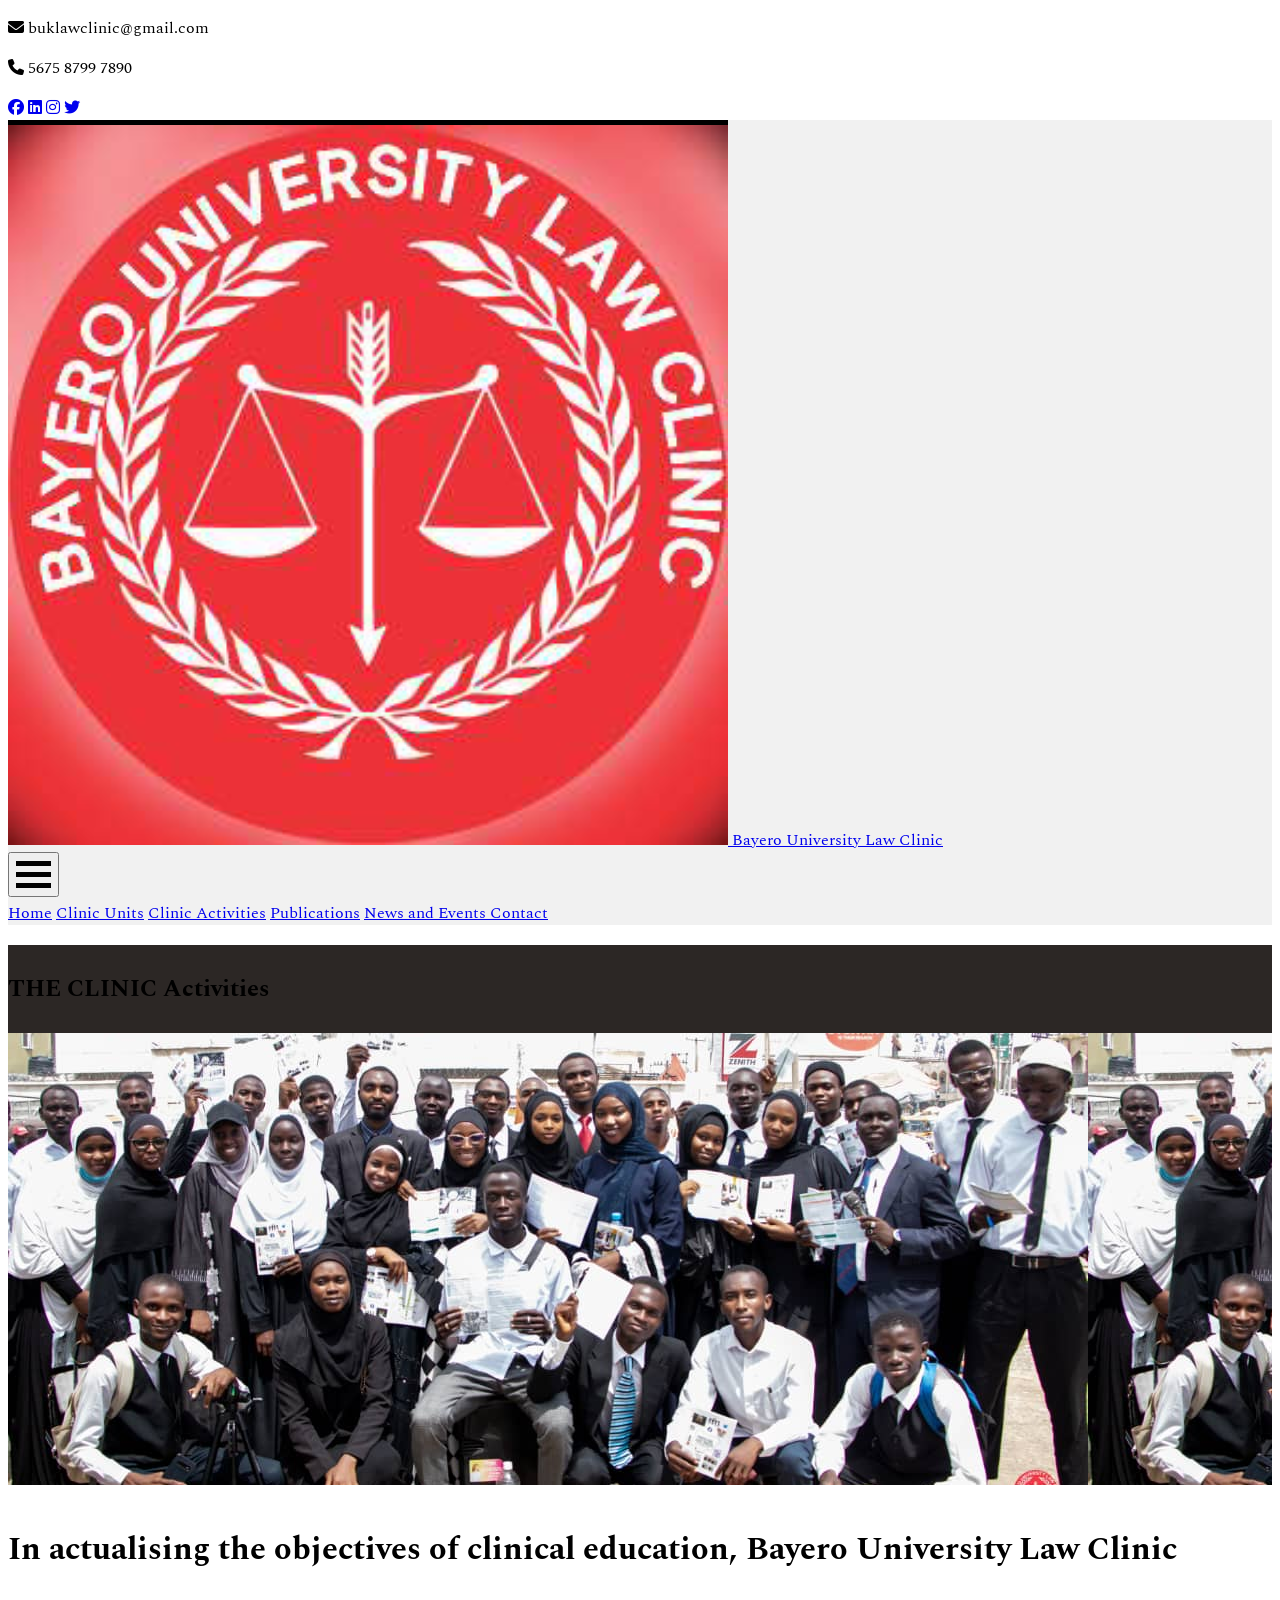
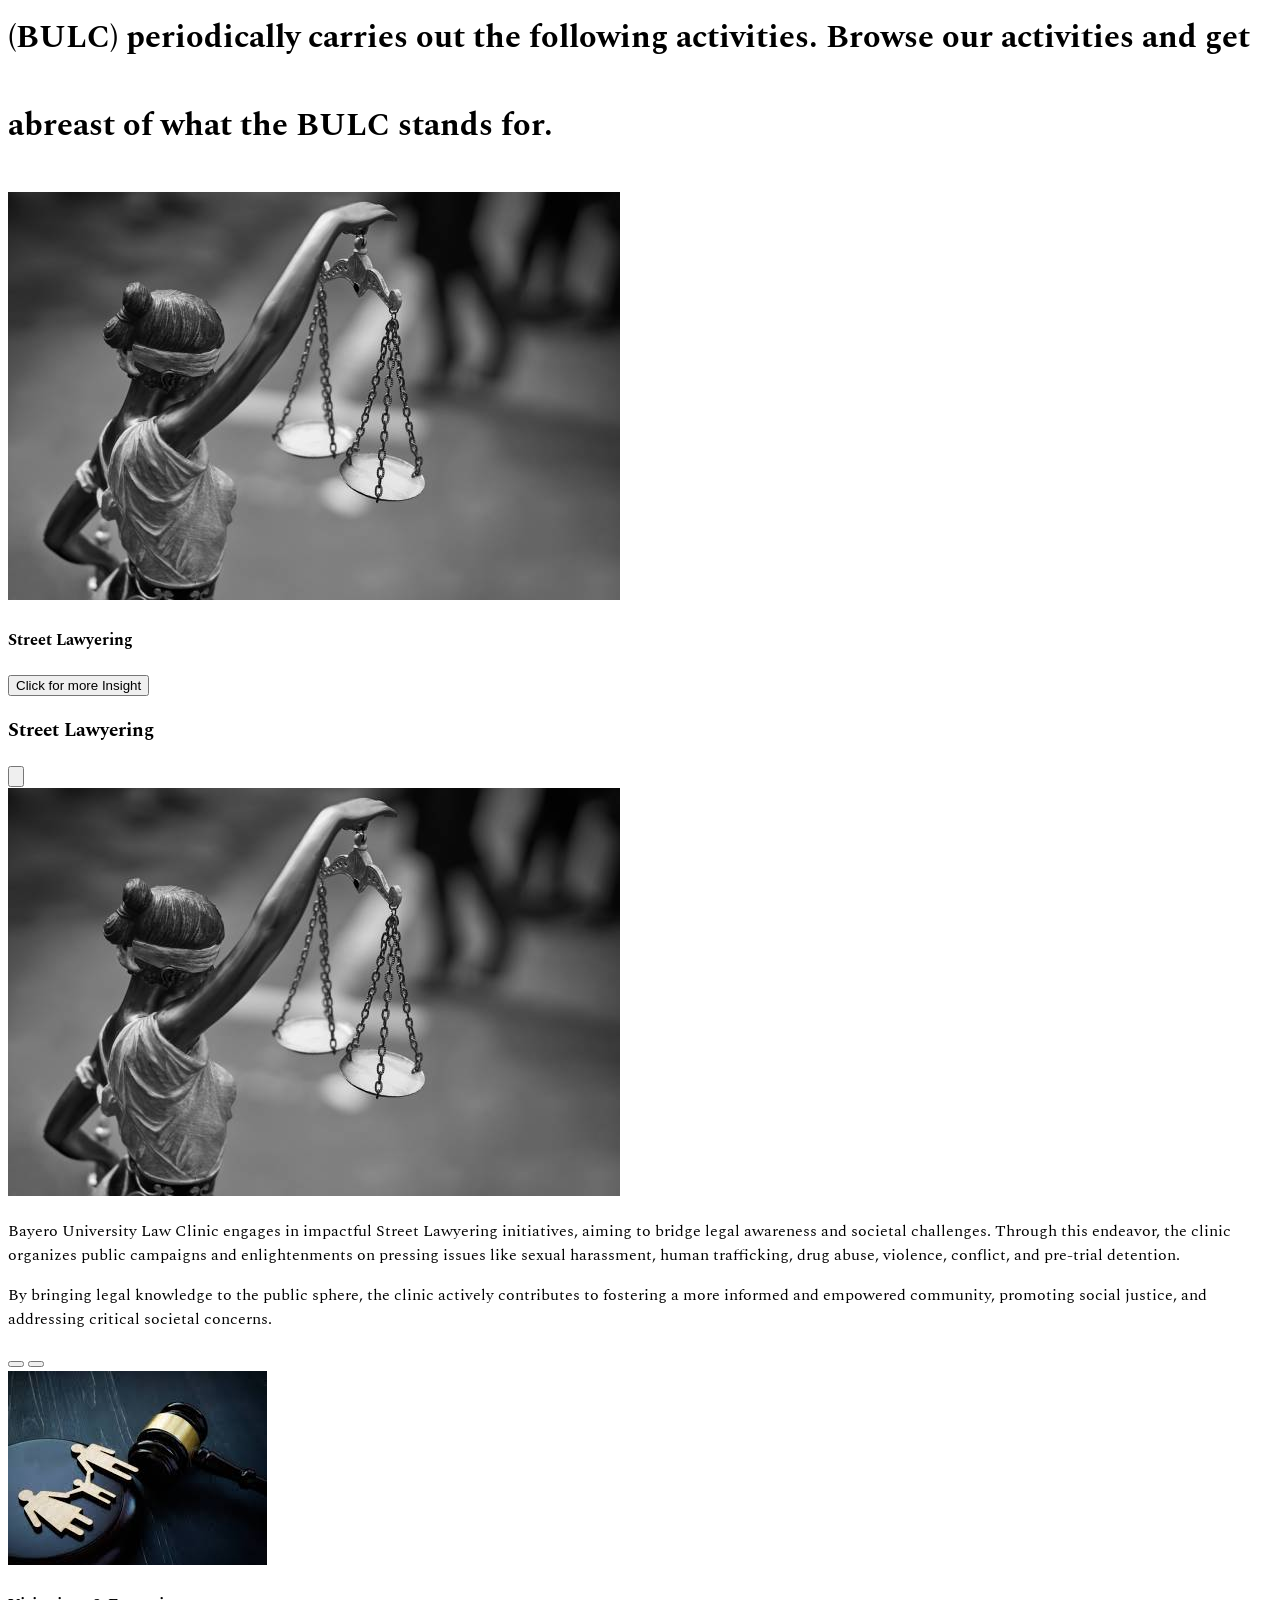
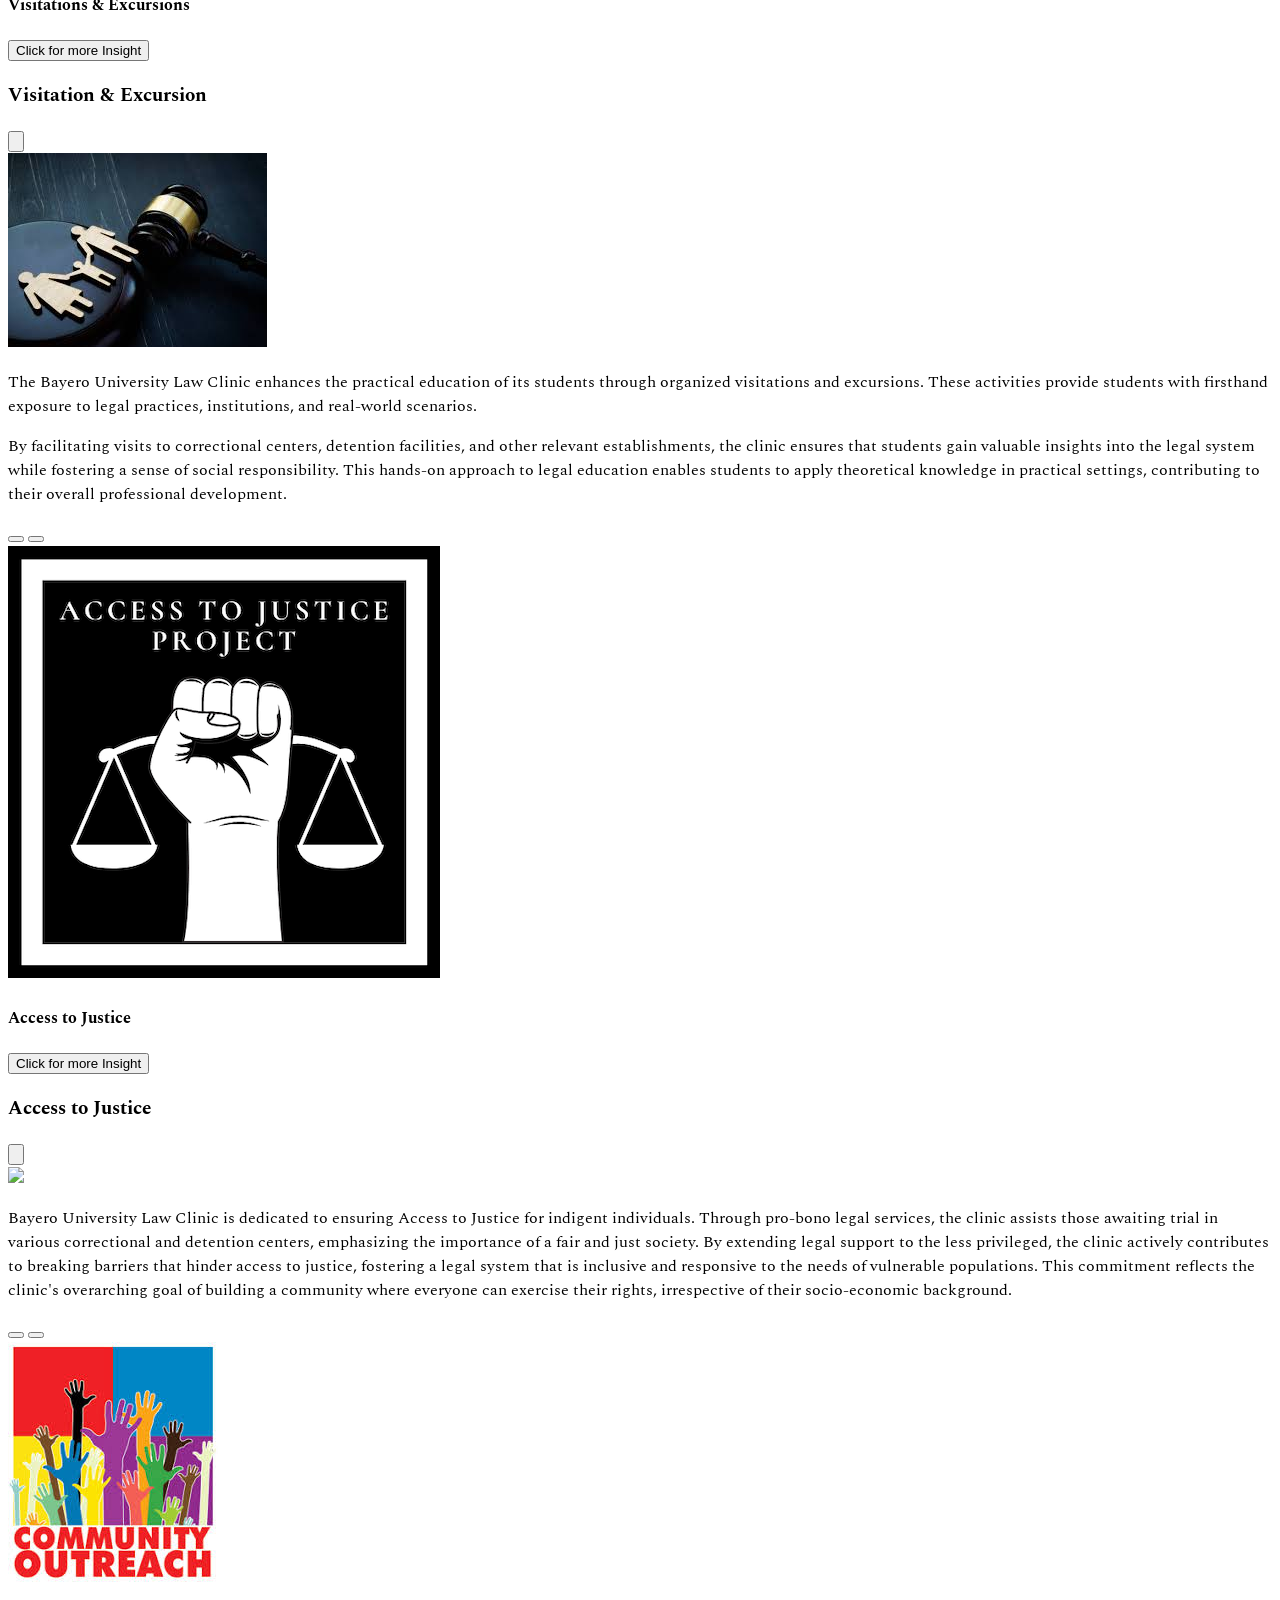
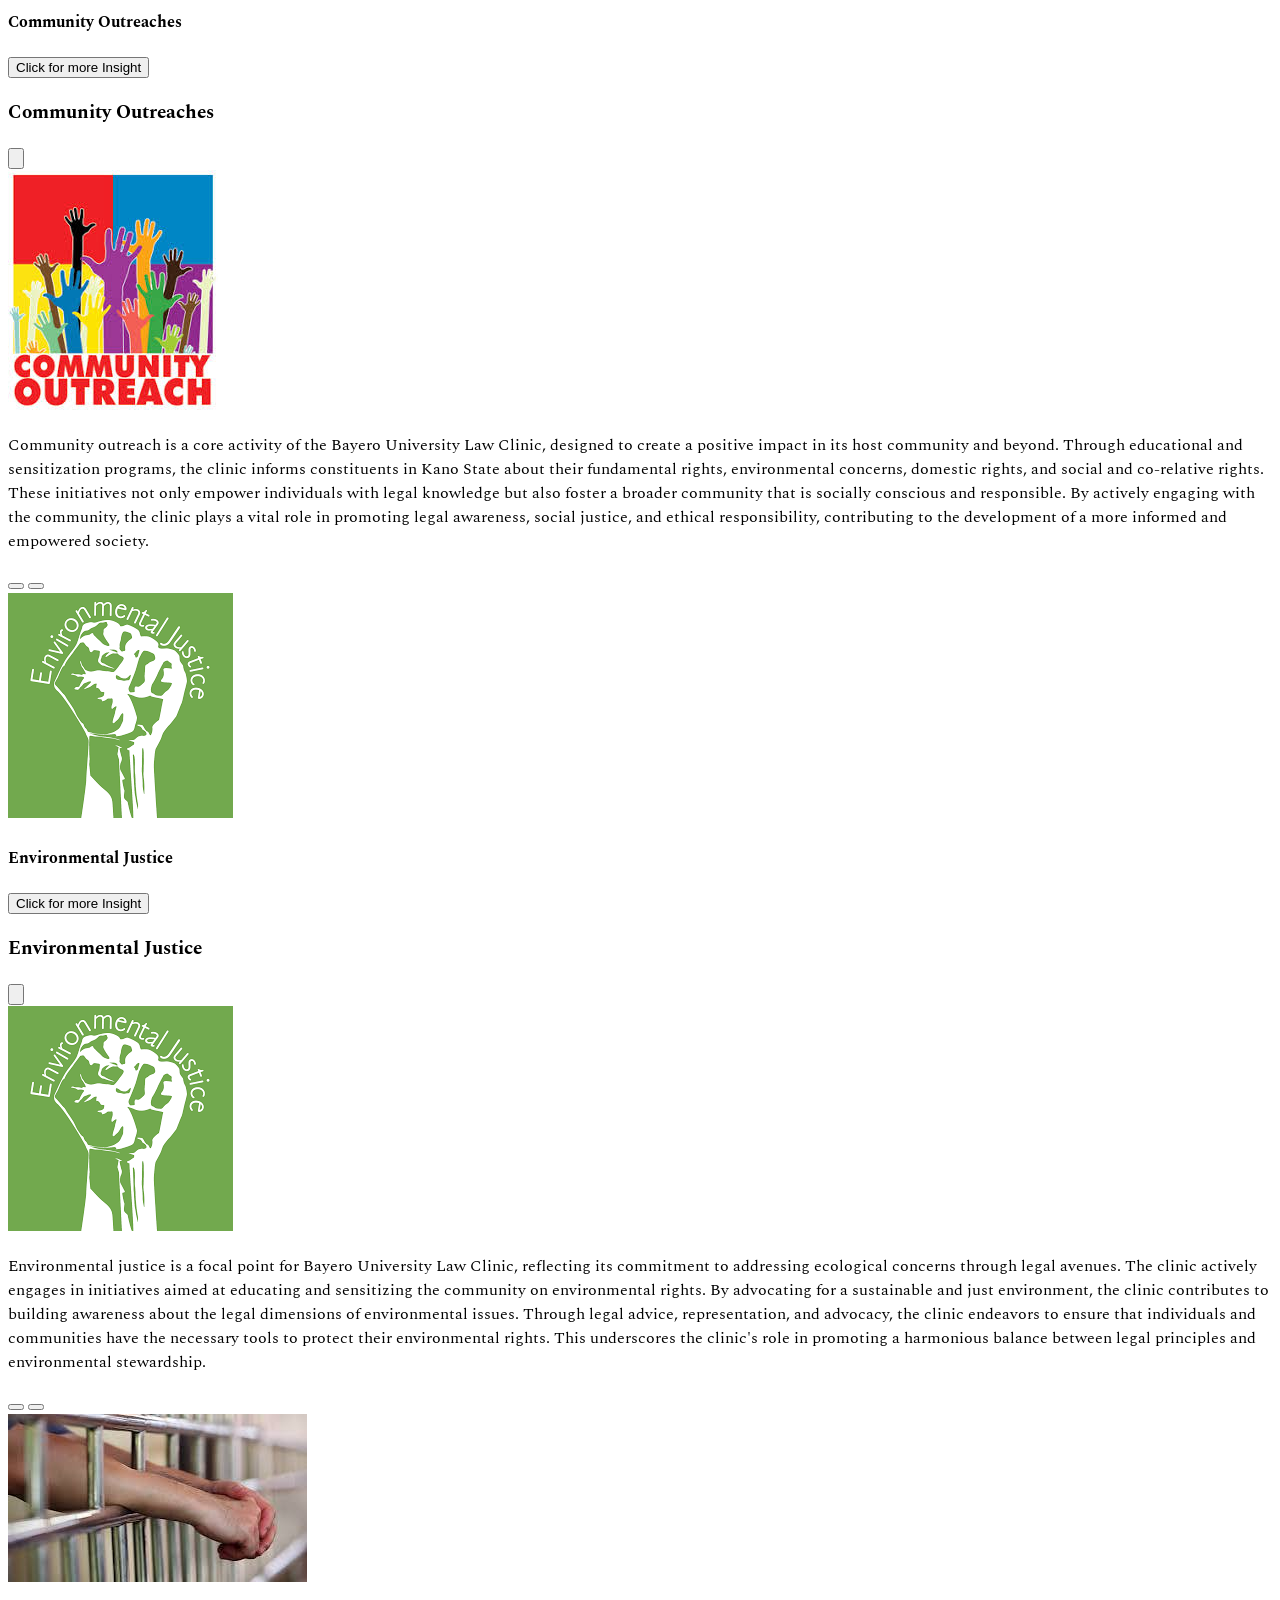
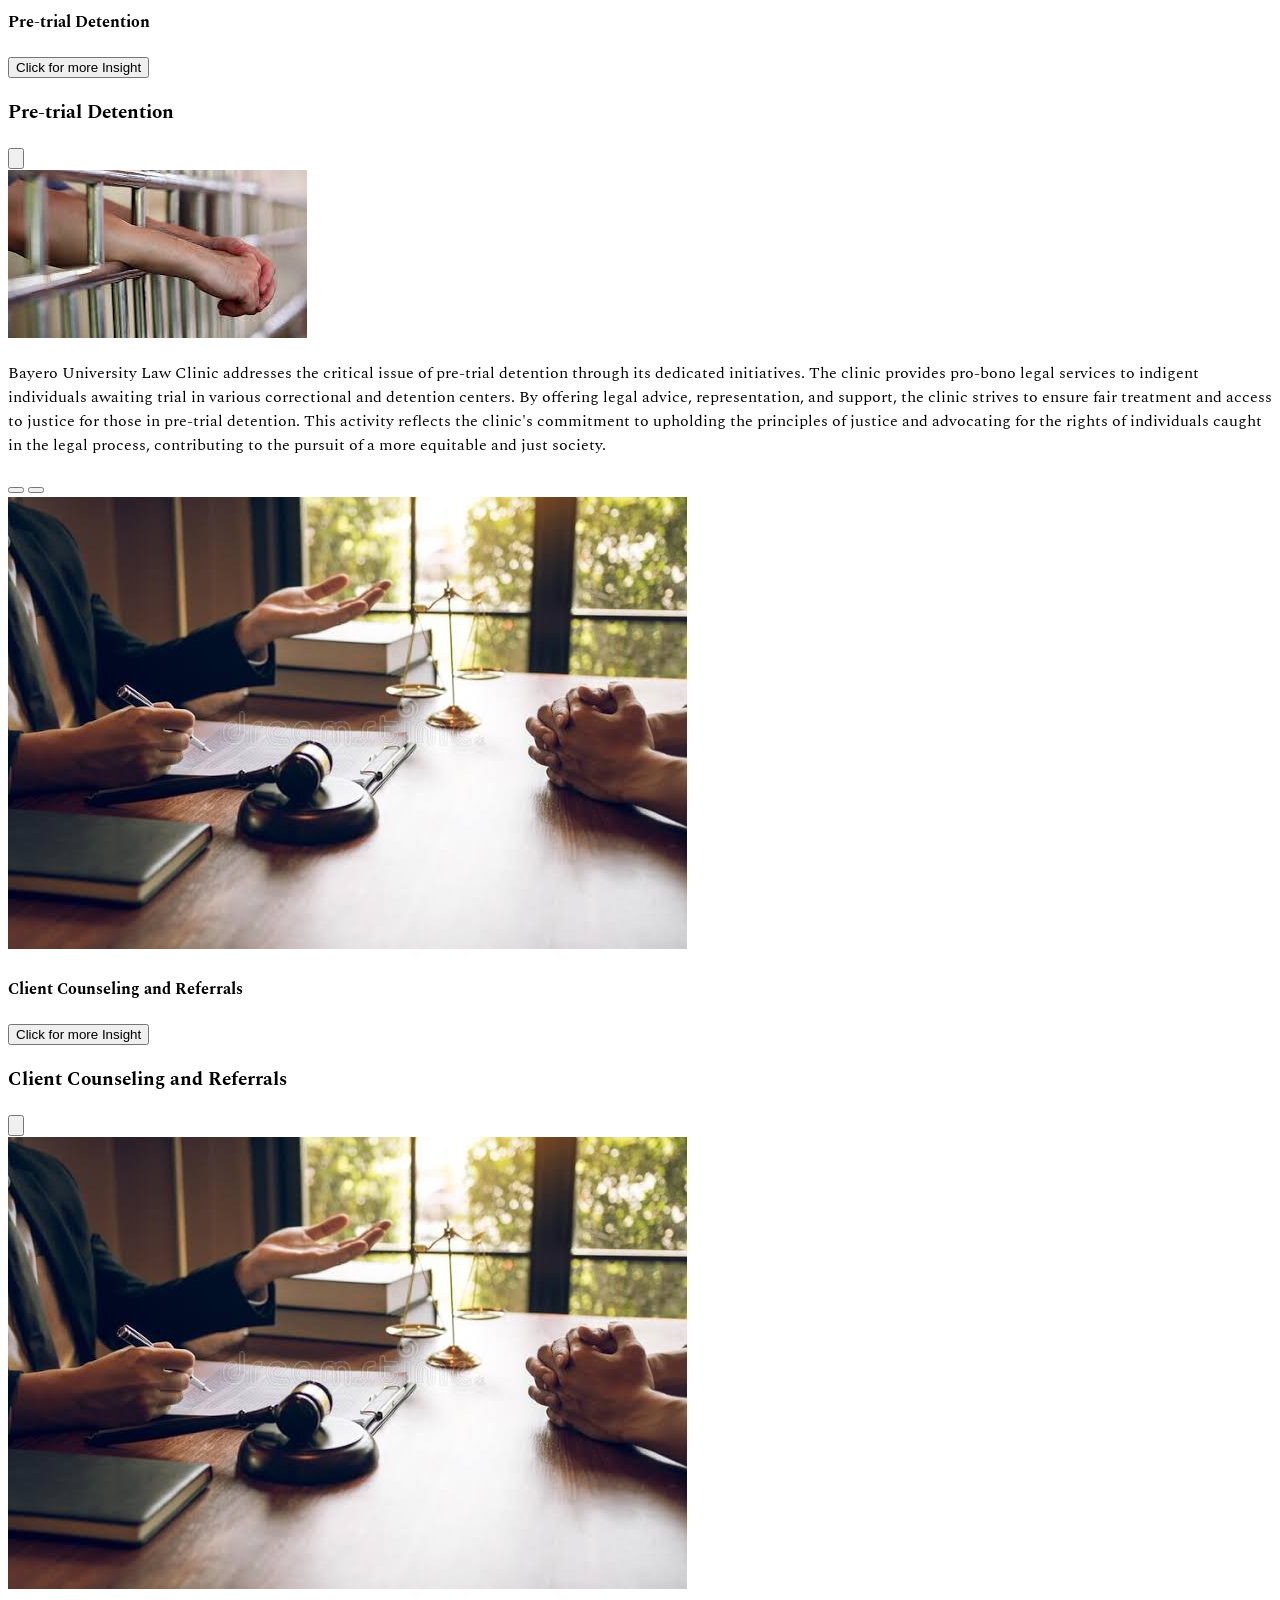
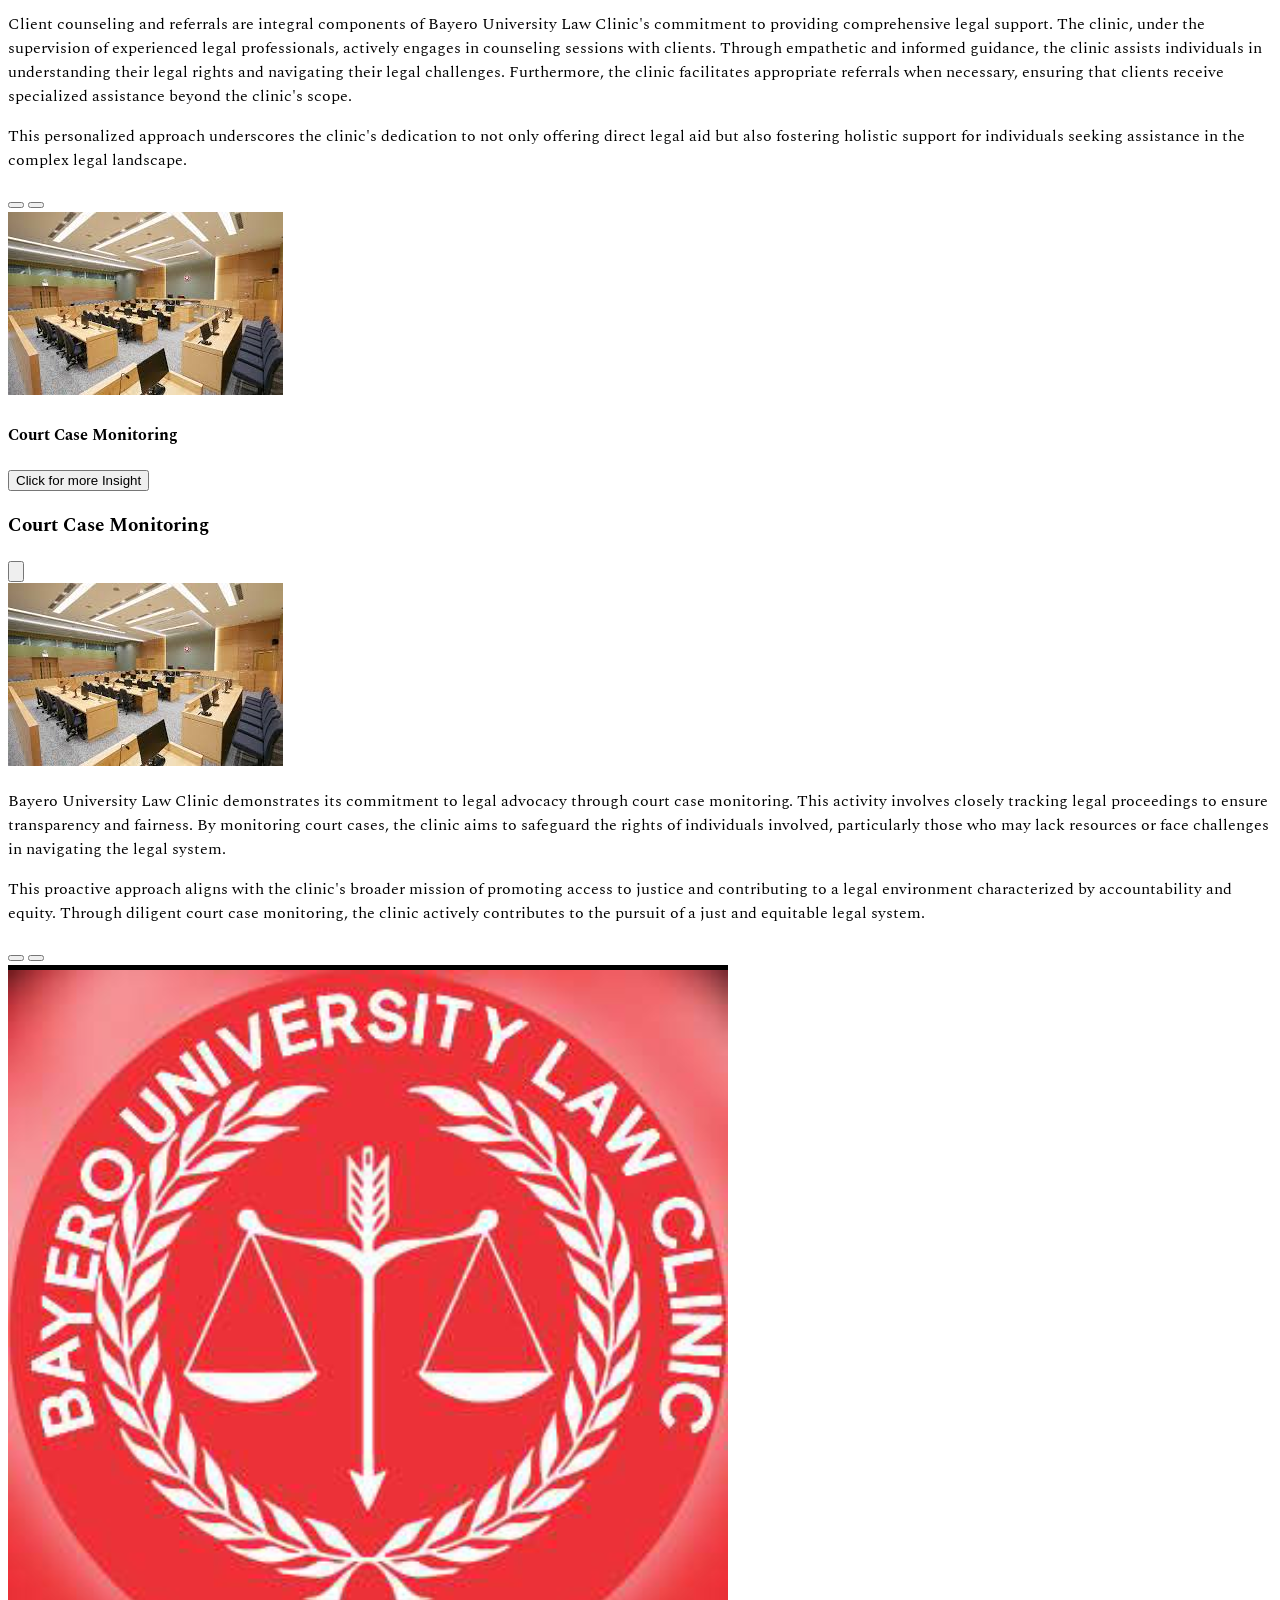
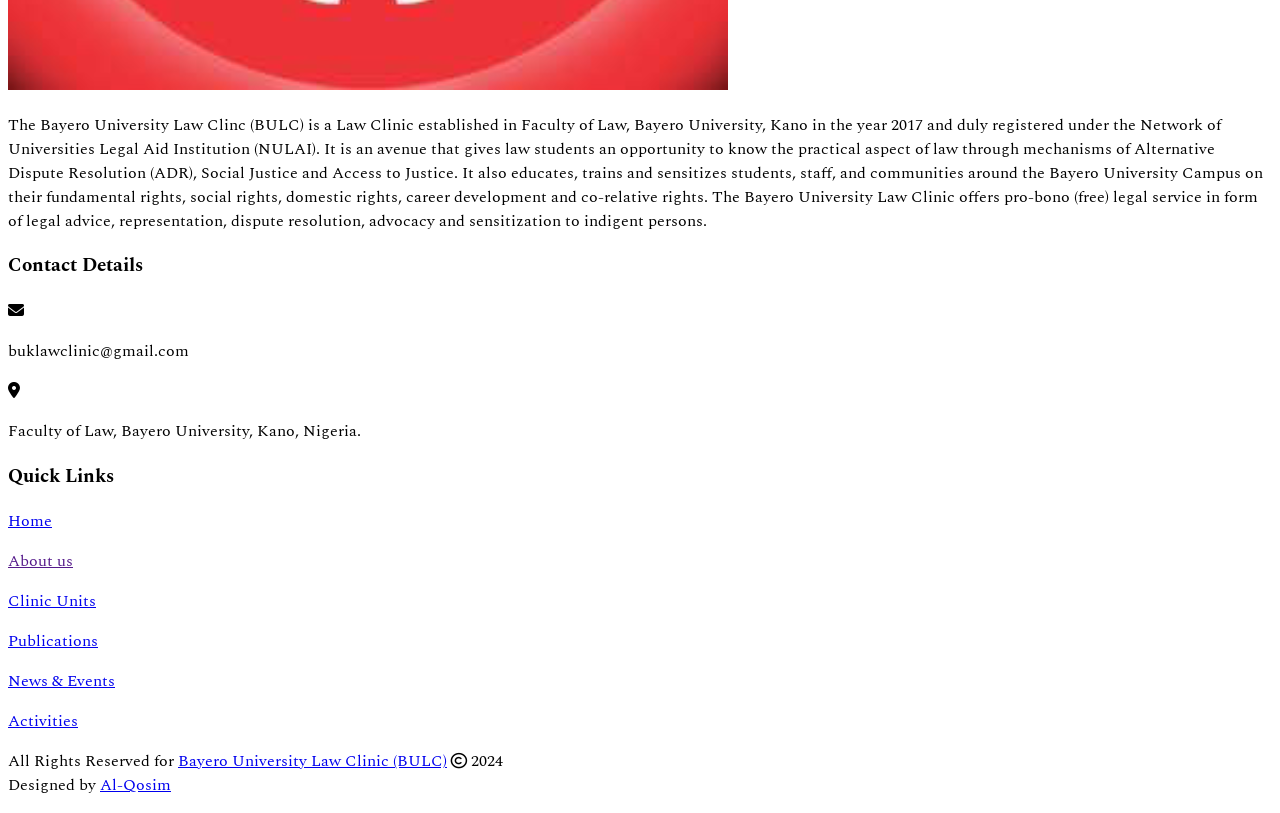
==== activities.html @ 177a7c59 "publications finished" ====
<!DOCTYPE html>
<html lang="eng">
<head>
  <meta charset="UTF-8">
  <meta name="viewport" content="width=device-width, initinitial-scale">
  <meta http-equiv="X-UA-Compatible" content="IE=edge">
  <meta name="description" content="BULC  ">
  <meta name="keywords" content="Bayero University Law Clinic, BULC, Pre-trial, Freedom of Information (FOI), Human Rights, Alternative Disputes Resolution (ADR), Community outreaches, environmental justice campaign, client counselling, court case monitoring, pro bono legal services, ">
  <meta name="author" content=" Bayero University Law Clinic (BULC) ">
  <title>Bayero University Law Clinic</title>
  <!--og properties-->
  <meta property="og:title" content=" Bayero University Law Clinic (BULC)">
  <meta property="og:description" content=" ">
  <meta property="og:image" content="https://bayero-university-law-clinic.com.ng/img/bulc.png">
  <meta property="og:url" content="https://bayero-university-law-clinic/">
  <!-- fontawesome link-->
  <link rel="stylesheet" href="https://cdnjs.cloudflare.com/ajax/libs/font-awesome/6.1.1/css/all.min.css"
    integrity="sha512-KfkfwYDsLkIlwQp6LFnl8zNdLGxu9YAA1QvwINks4PhcElQSvqcyVLLD9aMhXd13uQjoXtEKNosOWaZqXgel0g=="
    crossorigin="anonymous" referrerpolicy="no-referrer" />
  <link rel="stylesheet" href="https://cdnjs.cloudflare.com/ajax/libs/font-awesome/6.1.1/css/fontawesome.min.css"
    integrity="sha512-xX2rYBFJSj86W54Fyv1de80DWBq7zYLn2z0I9bIhQG+rxIF6XVJUpdGnsNHWRa6AvP89vtFupEPDP8eZAtu9qA=="
    crossorigin="anonymous" referrerpolicy="no-referrer" />
  <!-- tailwind link-->
  <link href="https://cdnjs.cloudflare.com/ajax/libs/flowbite/1.7.0/flowbite.min.css" rel="stylesheet" />
  <link href="https://cdn.jsdelivr.net/npm/tailwindcss@2.1.2/dist/tailwind.min.css" rel="stylesheet">
  <link href="/dist/output.css" rel="stylesheet">
  <!-- libraries -->
  <link rel="stylesheet" href="https://cdnjs.cloudflare.com/ajax/libs/animate.css/4.1.1/animate.min.css" />
  <script src="https://unpkg.com/typed.js@2.0.16/dist/typed.umd.js"></script>
  <!-- AOS link-->
  <link href="https://unpkg.com/aos@2.3.1/dist/aos.css" rel="stylesheet">
  <script src="https://unpkg.com/aos@2.3.1/dist/aos.js"></script>
  <!-- css link-->
  <link rel="stylesheet" href="css/main.css">
  <!--Web fonts-->
  <link rel="preconnect" href="https://fonts.googleapis.com">
<link rel="preconnect" href="https://fonts.gstatic.com" crossorigin>
<link href="https://fonts.googleapis.com/css2?family=Spectral&display=swap" rel="stylesheet">
  <style>
    /* Background image for homepage: mobile and desktop*/
    @media (max-width:699px) {
      .header-lg {
        background-image: url('img/units.jpg');
        height: 60vh;
      }
    }
    @media (min-width:700px) {
      .header-lg {
        background-image: url('img/units.jpg');
        height: 60vh;
      } 
    }
    
    /* carousel*/
    .carousel {
      scroll-snap-type: x mandatory;
      scroll-behavior: smooth;
      -ms-overflow-style: none;
      scrollbar-width: none;
      display: flex;
      overflow-x: scroll;
    }

    .carousel-item {
      box-sizing: content-box;
      scroll-snap-align: start;
      flex: none;
      display: flex;
    }
  </style>
</head>
<!-- body starts here--> 
<body> 
 <div class="bg-red-700 text-white py-4 md:py-8 px-2.5 md:px-6">
    <div class="flex justify-center items-center text-base md:text-4xl">
      <p class="text-white pr-2 lowercase "> <i class="fas fa-envelope"></i> buklawclinic@gmail.com </p>
      <p class="text-white pl-2"> <i class="fas fa-phone"> </i> 5675 8799 7890</p>
    </div>
<!-- social handles--> 
    <div class="mt-1.5 md:mt-4 flex text-xl  md:text-5xl justify-center">
      <a href="https://www.facebook.com/profile.php?id=100091651832812" class="text-white mr-4 hover:text-blue-600" target="_blank" rel="noopener" title="Facebook"> <i class="fab fa-facebook "></i></a>
      <a href="https://www.linkedin.com/company/buk-law-clinic/" class="text-white hover:text-green-500 mr-4" target="_blank" rel="noopener" title="WhatsApp">
        <i class="fab fa-linkedin"></i></a>
        <a href="https://www.instagram.com/invites/contact/?i=kics49gn110x&utm_content=jc8uigs" class="text-white mr-4 hover:text-pink-600" target="_blank" rel="noopener" title="Instagram"> <i class="fab fa-instagram "></i></a>
        <a href="https://twitter.com/buklawclinic?t=v8dXnNv5jpmnAIRvFw13VQ&s=09" class="text-white mr-4 hover:text-pink-600" target="_blank" rel="noopener" title="Twitter"> <i class="fab fa-twitter "></i></a>
     </div>
    </div>
    </div>
 <main class="navbar  ">
  <header class="header bg-white py-2.5 md:py-5">
    <!-- Navigation menu -->
<nav class=" ">
      <div class="mx-auto px-2">
        <div class="flex justify-between">
          <div class=" ">
            <a href="index.html" class=" flex">
               <img src="img/bulc.png" alt="logo" class="logo w-14 md:w-52 rounded-full block"> 
              <span class="text-black text-sm md:text-4xl  garamond mx-1 py-4 md:py-20 font-bold block" >Bayero University Law Clinic </span>
            </a>
          </div>
          <!-- desktop menu bar-->
         
          <div class="pt-2 md:py-20 md:pr-4">
            <button type="button"
              class="cursor-pointer text-gray-500 hover:text-white focus:outline-none focus:text-white "
              aria-label="toggle menu" onclick="toggleMenu()">
              <div class="container " onclick="myFunction(this)">
                <div class="bar1"></div>
                <div class="bar2"></div>
                <div class="bar3"></div>
              </div>
            </button>
          </div>
        </div>
      </div>
      <!-- mobile menu bar -->
      <div class="hidden  bg-white md:text-4xl md:px-5" id="mobile-menu">
        <a href="index.html" class="block py-2 md:py-5 px-4  font-semibold hover:text-white hover:bg-gray-900">Home</a>
        <a href="clinic-units.html" class="block md:py-5 py-2 px-4 font-semibold hover:text-white   hover:bg-gray-900"> Clinic Units</a>
        <a href="activities.html" class="block md:py-5  py-2 px-4  font-semibold hover:text-white  hover:bg-gray-900"> Clinic Activities</a>
        <a href="publications.html" class="block md:py-5 py-2 px-4 font-semibold hover:text-white hover:bg-gray-900">Publications</a>
        <a href="news.html" class="block md:py-5 py-2 px-4 font-semibold hover:text-white hover:bg-gray-900">News and Events </a>
        <a href="#contact" class="block py-2 md:py-5 px-4 font-semibold hover:text-white hover:bg-gray-900">Contact</a>
      </div>
    </nav>
  </header>
  </main>
  <!-- profile imagae-->
  
  <main> 
  <section class="header-lg relative  bg-cover bg-center w-full h-75  ">
<div class="header-bg opacity-80 h-full bg-cover py-36 md:pt-96 px-2.5 h-75">
    <div class="text-white  text-center">
      <h1 class="text-3xl md:px-16 md:text-7xl uppercase line-height font-semibold leading-9 tracking-widest line-height" > THE CLINIC Activities <dh1>
     
      
    </div>

    <!--<div class=" w-90">
      <img src="img/rosul.png"  class="h-48 max-w-75"/>
    </div>-->
    </div>
  </section>
  </main>
  
  <!--about Al-qosim Islamic Publications-->
    <!-- amRecent Publications--> 
    <main class="py-12 bg-white px-4">
      <h1 class="text-base md:text-3xl md:px-16 md:text-base text-gray-800 font-semibold line-height md:leading-9 text-center mb-8" > In actualising the objectives of clinical education, Bayero University Law Clinic (BULC) periodically carries out the following activities. Browse our activities and get abreast of what the BULC stands for.  </h1>
    <!--  <p class="text-center text-sm md:text-4xl my-5 md:my-10"> As part of the efforts of the Law Clinic we provide insightful contents for the digest of the public.</p>-->
      <article class="grid grid-cols-1 md:grid-cols-2 gap-4 py-5 md:grid-span-2">
   <!--street lawyering-->
        <div data-aos="fade-up" class="mt-10 bg-gray-100 mx-5 ">
          <div class="flex justify-center">
            <img src="img/lawyering.jpg" class="w-full h-48 md:w-92 md:h-92 "/>
          </div>
          <div class="py-5">
            <h4 class="text-center font-semibold"> Street Lawyering </h4>
          </div>
          <!-- Modal toggle -->
          <button data-modal-target="default-modal" data-modal-toggle="default-modal" class=" w-full text-white bg-red-700  focus:ring-4 focus:outline-none focus:ring-red-300 font-semibold text-sm px-5 py-2.5 text-center  hover:bg-red-900 " type="button"> Click for more Insight</button>
         </div>
         <!-- Main modal -->
         <div id="default-modal" tabindex="-1" aria-hidden="true" class="hidden overflow-y-auto overflow-x-hidden fixed  top-16 md:top-96  left-0 z-50 justify-center items-center w-full md:inset-5 h-[calc(100%-1rem)] h-70">
           <div class="relative p-4 w-full max-w-2xl h-full">
        <!-- Modal content -->
        <div class="relative bg-white rounded-lg shadow dark:bg-gray-700">
            <!-- Modal header -->
            <div class="flex items-center justify-between p-4 md:p-5 border-b rounded-t dark:border-gray-600">
                <h3 class="text-xl md:text-4xl font-semibold uppercase text-center text-gray-900 ">
                 Street Lawyering
                </h3>
                <button type="button" class="text-gray-900 bg-transparent  hover:text-gray-900 rounded-lg text-sm w-8 h-8 ms-auto inline-flex justify-center items-center dark:hover:bg-gray-600 dark:hover:text-white" data-modal-hide="default-modal">
                    <svg class="w-3 md:w-6 md:h-6 h-3" aria-hidden="true" xmlns="http://www.w3.org/2000/svg" fill="none" viewBox="0 0 14 14">
                        <path stroke="currentColor" stroke-linecap="round" stroke-linejoin="round" stroke-width="2" d="m1 1 6 6m0 0 6 6M7 7l6-6M7 7l-6 6"/>
                    </svg>
                    <span class="sr-only">Close modal</span>
                </button>
            </div>
            <!-- Modal body -->
            <div class="">
              <img src="img/lawyering.jpg" class="w-full h-auto">
            </div>
            <div class="p-7 md:p-5 space-y-4 text-sm md:text-3xl text-justify tracking-tighter">
                <p class="leading-relaxed text-gray-900 dark:text-gray-400">
                    Bayero University Law Clinic engages in impactful Street Lawyering initiatives, aiming to bridge legal awareness and societal challenges. Through this endeavor, the clinic organizes public campaigns and enlightenments on pressing issues like sexual harassment, human trafficking, drug abuse, violence, conflict, and pre-trial detention. 
                </p>
                <p class="text-justify leading-relaxed text-gray-900 dark:text-gray-400 ">
                    By bringing legal knowledge to the public sphere, the clinic actively contributes to fostering a more informed and empowered community, promoting social justice, and addressing critical societal concerns.
                </p>
            </div>
            <!-- Modal footer -->
            <div class="flex items-center p-4 md:p-5 border-t border-gray-200 rounded-b dark:border-gray-600">
                <button data-modal-hide="default-modal" type="button" class="text-white bg-blue-700 "></button>
                <button data-modal-hide="default-modal" type="button" class="ms-3 text-white bg-white "> </button>
            </div>
        </div>
    </div>
</div>
   <!--visitation-->
        <div data-aos="fade-up" class="mt-10 bg-gray-100 mx-5 ">
          <div class="flex justify-center">
            <img src="img/visitation.jpeg" class="w-full h-48 md:w-92 md:h-92 "/>
          </div>
          <div class="py-5">
            <h4 class="text-center font-semibold"> Visitations & Excursions</h4>
          </div>
          <!-- Modal toggle -->
          <button data-modal-target="default-modal" data-modal-toggle="second-modal" class=" w-full text-white bg-red-700  focus:ring-4 focus:outline-none focus:ring-red-300 font-semibold text-sm px-5 py-2.5 text-center  hover:bg-red-900 " type="button"> Click for more Insight</button>
         </div>
         <!-- Main modal -->
         <div id="second-modal" tabindex="-1" aria-hidden="true" class="hidden overflow-y-auto overflow-x-hidden fixed top-16 md:top-96 left-0 z-50 justify-center items-center w-full md:inset-5 h-[calc(100%-1rem)] h-70">
           <div class="relative p-4 w-full max-w-2xl h-full">
        <!-- Modal content -->
        <div class="relative bg-white rounded-lg shadow dark:bg-gray-700">
            <!-- Modal header -->
            <div class="flex items-center justify-between p-4 md:p-5 border-b rounded-t dark:border-gray-600">
                <h3 class="text-lg md:text-4xl font-semibold uppercase text-center text-gray-900 dark:text-white">Visitation & Excursion
                </h3>
                <button type="button" class="text-gray-900 bg-transparent hover:bg-gray-200 hover:text-gray-900 rounded-lg text-sm w-8 h-8 ms-auto inline-flex justify-center items-center dark:hover:bg-gray-600 dark:hover:text-white" data-modal-hide="second-modal">
                    <svg class="w-3 md:w-6 md:h-6 h-3" aria-hidden="true" xmlns="http://www.w3.org/2000/svg" fill="none" viewBox="0 0 14 14">
                        <path stroke="currentColor" stroke-linecap="round" stroke-linejoin="round" stroke-width="2" d="m1 1 6 6m0 0 6 6M7 7l6-6M7 7l-6 6"/>
                    </svg>
                    <span class="sr-only">Close modal</span>
                </button>
            </div>
            <!-- Modal body -->
            <div class="">
              <img src="img/visitation.jpeg" class="w-full h-auto">
            </div>
            <div class="p-7 md:p-5 space-y-4 text-sm md:text-3xl text-justify">
                <p class="leading-relaxed text-gray-900  dark:text-gray-400">
                    The Bayero University Law Clinic enhances the practical education of its students through organized visitations and excursions. These activities provide students with firsthand exposure to legal practices, institutions, and real-world scenarios.
                </p>
                <p class=" leading-relaxed text-gray-900 dark:text-gray-400">
                    By facilitating visits to correctional centers, detention facilities, and other relevant establishments, the clinic ensures that students gain valuable insights into the legal system while fostering a sense of social responsibility. This hands-on approach to legal education enables students to apply theoretical knowledge in practical settings, contributing to their overall professional development.
                </p>
            </div>
            <!-- Modal footer -->
            <div class="flex items-center p-4 md:p-5 border-t border-gray-200 rounded-b dark:border-gray-600">
                <button data-modal-hide="default-modal" type="button" class="text-white bg-white     text-sm px-5 py-2.5 text-center "></button>
                <button data-modal-hide="default-modal" type="button" class="ms-3 text-white bg-white  "> </button>
            </div>
        </div>
    </div>
</div>
   <!--Access to justice-->
        <div data-aos="fade-up" class="mt-10 bg-gray-100 mx-5 ">
          <div class="flex justify-center">
            <img src="img/justice.png" class="w-full h-48 md:w-92 md:h-92 "/>
          </div>
          <div class="py-5">
            <h4 class="text-center font-semibold">Access to Justice</h4>
          </div>
          <!-- Modal toggle -->
          <button data-modal-target="default-modal" data-modal-toggle="third-modal" class=" w-full text-white bg-red-700  focus:ring-4 focus:outline-none focus:ring-red-300 font-semibold text-sm px-5 py-2.5 text-center  hover:bg-red-900 " type="button"> Click for more Insight</button>
         </div>
         <!-- Main modal -->
         <div id="third-modal" tabindex="-1" aria-hidden="true" class="hidden overflow-y-auto overflow-x-hidden fixed top-16 md:top-96 left-0 z-50 justify-center items-center w-full md:inset-5 h-[calc(100%-1rem)] h-70">
           <div class="relative p-4 w-full max-w-2xl h-full">
        <!-- Modal content -->
        <div class="relative bg-white rounded-lg shadow dark:bg-gray-700">
            <!-- Modal header -->
            <div class="flex items-center justify-between p-4 md:p-5 border-b rounded-t dark:border-gray-600">
                <h3 class="text-xl md:text-4xl font-semibold uppercase text-center text-gray-900 dark:text-white">Access to Justice </h3>
                <button type="button" class="text-gray-900 bg-transparent hover:bg-gray-200 hover:text-gray-900 rounded-lg text-sm w-8 h-8 ms-auto inline-flex justify-center items-center dark:hover:bg-gray-600 dark:hover:text-white" data-modal-hide="third-modal">
                    <svg class="w-3 md:w-6 md:h-6 h-3" aria-hidden="true" xmlns="http://www.w3.org/2000/svg" fill="none" viewBox="0 0 14 14">
                        <path stroke="currentColor" stroke-linecap="round" stroke-linejoin="round" stroke-width="2" d="m1 1 6 6m0 0 6 6M7 7l6-6M7 7l-6 6"/>
                    </svg>
                    <span class="sr-only">Close modal</span>
                </button>
            </div>
            <!-- Modal body -->
            <div class="">
              <img src="img/Justice.png" class="w-full h-auto">
            </div>
            <div class="p-7 text-justify md:p-5 space-y-4 text-sm md:text-3xl">
                <p class="leading-relaxed text-gray-900  dark:text-gray-400">
                    Bayero University Law Clinic is dedicated to ensuring Access to Justice for indigent individuals. Through pro-bono legal services, the clinic assists those awaiting trial in various correctional and detention centers, emphasizing the importance of a fair and just society. By extending legal support to the less privileged, the clinic actively contributes to breaking barriers that hinder access to justice, fostering a legal system that is inclusive and responsive to the needs of vulnerable populations. This commitment reflects the clinic's overarching goal of building a community where everyone can exercise their rights, irrespective of their socio-economic background.
                </p>
            </div>
            <!-- Modal footer -->
            <div class="flex items-center p-4 md:p-5 border-t border-gray-200 rounded-b dark:border-gray-600">
                <button data-modal-hide="default-modal" type="button" class="text-white bg-white     text-sm px-5 py-2.5 text-center "></button>
                <button data-modal-hide="default-modal" type="button" class="ms-3 text-white bg-white  "> </button>
            </div>
        </div>
    </div>
</div>
   <!--Community Outreaches-->
        <div data-aos="fade-up" class="mt-10 bg-gray-100 mx-5 ">
          <div class="flex justify-center">
            <img src="img/outreach.jpeg" class="w-full h-48 md:w-92 md:h-92 "/>
          </div>
          <div class="py-5">
            <h4 class="text-center font-semibold">Community Outreaches</h4>
          </div>
          <!-- Modal toggle -->
          <button data-modal-target="default-modal" data-modal-toggle="fourth-modal" class=" w-full text-white bg-red-700  focus:ring-4 focus:outline-none focus:ring-red-300 font-semibold text-sm px-5 py-2.5 text-center  hover:bg-red-900 " type="button"> Click for more Insight</button>
         </div>
         <!-- Main modal -->
         <div id="fourth-modal" tabindex="-1" aria-hidden="true" class="hidden overflow-y-auto overflow-x-hidden fixed top-16 md:top-96 left-0 z-50 justify-center items-center w-full md:inset-5 h-[calc(100%-1rem)] h-70">
           <div class="relative p-4 w-full max-w-2xl h-full">
        <!-- Modal content -->
        <div class="relative bg-white rounded-lg shadow dark:bg-gray-700">
            <!-- Modal header -->
            <div class="flex items-center justify-between p-4 md:p-5 border-b rounded-t dark:border-gray-600">
                <h3 class="text-lg md:text-4xl font-semibold uppercase text-center text-gray-900 dark:text-white">Community Outreaches</h3>
                <button type="button" class="text-gray-900 bg-transparent hover:bg-gray-200 hover:text-gray-900 rounded-lg text-sm w-8 h-8 ms-auto inline-flex justify-center items-center dark:hover:bg-gray-600 dark:hover:text-white" data-modal-hide="fourth-modal">
                    <svg class="w-3 md:w-6 md:h-6 h-3" aria-hidden="true" xmlns="http://www.w3.org/2000/svg" fill="none" viewBox="0 0 14 14">
                        <path stroke="currentColor" stroke-linecap="round" stroke-linejoin="round" stroke-width="2" d="m1 1 6 6m0 0 6 6M7 7l6-6M7 7l-6 6"/>
                    </svg>
                    <span class="sr-only">Close modal</span>
                </button>
            </div>
            <!-- Modal body -->
            <div class="">
              <img src="img/outreach.jpeg" class="w-full h-48">
            </div>
            <div class="p-7 text-justify md:p-5 space-y-4 text-sm md:text-3xl">
                <p class="leading-relaxed text-gray-900  ">
                    Community outreach is a core activity of the Bayero University Law Clinic, designed to create a positive impact in its host community and beyond. Through educational and sensitization programs, the clinic informs constituents in Kano State about their fundamental rights, environmental concerns, domestic rights, and social and co-relative rights. These initiatives not only empower individuals with legal knowledge but also foster a broader community that is socially conscious and responsible. By actively engaging with the community, the clinic plays a vital role in promoting legal awareness, social justice, and ethical responsibility, contributing to the development of a more informed and empowered society.
                </p>
            </div>
            <!-- Modal footer -->
            <div class="flex items-center p-4 md:p-5 border-t border-gray-200 rounded-b dark:border-gray-600">
                <button data-modal-hide="default-modal" type="button" class="text-white bg-white     text-sm px-5 py-2.5 text-center "></button>
                <button data-modal-hide="default-modal" type="button" class="ms-3 text-white bg-white  "> </button>
            </div>
        </div>
    </div>
</div>
   <!--Environmental Rights-->
        <div data-aos="fade-up" class="mt-10 bg-gray-100 mx-5 ">
          <div class="flex justify-center">
            <img src="img/environment.png" class="w-full h-48 md:w-92 md:h-92 "/>
          </div>
          <div class="py-5">
            <h4 class="text-center font-semibold">Environmental Justice</h4>
          </div>
          <!-- Modal toggle -->
          <button data-modal-target="default-modal-modal" data-modal-toggle="fifth-modal" class=" w-full text-white bg-red-700  focus:ring-4 focus:outline-none focus:ring-red-300 font-semibold text-sm px-5 py-2.5 text-center  hover:bg-red-900 " type="button"> Click for more Insight</button>
         </div>
         <!-- Main modal -->
         <div id="fifth-modal" tabindex="-1" aria-hidden="true" class="hidden overflow-y-auto overflow-x-hidden fixed top-16 md:top-96 left-0 z-50 justify-center items-center w-full md:inset-5 h-[calc(100%-1rem)] h-70">
           <div class="relative p-4 w-full max-w-2xl h-full">
        <!-- Modal content -->
        <div class="relative bg-white rounded-lg shadow dark:bg-gray-700">
            <!-- Modal header -->
            <div class="flex items-center justify-between p-4 md:p-5 border-b rounded-t dark:border-gray-600">
                <h3 class="text-lg md:text-4xl font-semibold uppercase text-center text-gray-900 dark:text-white"> Environmental Justice </h3>
                <button type="button" class="text-gray-900 bg-transparent hover:bg-gray-200 hover:text-gray-900 rounded-lg text-sm w-8 h-8 ms-auto inline-flex justify-center items-center dark:hover:bg-gray-600 dark:hover:text-white" data-modal-hide="fifth-modal">
                    <svg class="w-3 md:w-6 md:h-6 h-3" aria-hidden="true" xmlns="http://www.w3.org/2000/svg" fill="none" viewBox="0 0 14 14">
                        <path stroke="currentColor" stroke-linecap="round" stroke-linejoin="round" stroke-width="2" d="m1 1 6 6m0 0 6 6M7 7l6-6M7 7l-6 6"/>
                    </svg>
                    <span class="sr-only">Close modal</span>
                </button>
            </div>
            <!-- Modal body -->
            <div class="">
              <img src="img/environment.png" class="w-full h-52">
            </div>
            <div class="p-7 text-justify md:p-5 space-y-4 text-sm md:text-3xl">
                <p class="leading-relaxed text-gray-900  dark:text-gray-400">
                    Environmental justice is a focal point for Bayero University Law Clinic, reflecting its commitment to addressing ecological concerns through legal avenues. The clinic actively engages in initiatives aimed at educating and sensitizing the community on environmental rights. By advocating for a sustainable and just environment, the clinic contributes to building awareness about the legal dimensions of environmental issues. Through legal advice, representation, and advocacy, the clinic endeavors to ensure that individuals and communities have the necessary tools to protect their environmental rights. This underscores the clinic's role in promoting a harmonious balance between legal principles and environmental stewardship. </p>
            </div>
            <!-- Modal footer -->
            <div class="flex items-center p-4 md:p-5 border-t border-gray-200 rounded-b dark:border-gray-600">
                <button data-modal-hide="default-modal" type="button" class="text-white bg-white     text-sm px-5 py-2.5 text-center "></button>
                <button data-modal-hide="default-modal" type="button" class="ms-3 text-white bg-white  "> </button>
            </div>
        </div>
    </div>
</div>
   <!--Pre-trial detention-->
        <div data-aos="fade-up" class="mt-10 bg-gray-100 mx-5 ">
          <div class="flex justify-center">
            <img src="img/pretrial.jpeg" class="w-full h-48 md:w-92 md:h-92 "/>
          </div>
          <div class="py-5">
            <h4 class="text-center font-semibold">Pre-trial Detention</h4>
          </div>
          <!-- Modal toggle -->
          <button data-modal-target="default-modal" data-modal-toggle="sixth-modal" class=" w-full text-white bg-red-700  focus:ring-4 focus:outline-none focus:ring-red-300 font-semibold text-sm px-5 py-2.5 text-center  hover:bg-red-900 " type="button"> Click for more Insight</button>
         </div>
         <!-- Main modal -->
         <div id="sixth-modal" tabindex="-1" aria-hidden="true" class="hidden overflow-y-auto overflow-x-hidden fixed top-16 md:top-96 left-0 z-50 justify-center items-center w-full md:inset-5 h-[calc(100%-1rem)] h-70">
           <div class="relative p-4 w-full max-w-2xl h-full">
        <!-- Modal content -->
        <div class="relative bg-white rounded-lg shadow dark:bg-gray-700">
            <!-- Modal header -->
            <div class="flex items-center justify-between p-4 md:p-5 border-b rounded-t dark:border-gray-600">
                <h3 class="text-xl md:text-4xl font-semibold uppercase text-center text-gray-900 dark:text-white">Pre-trial Detention</h3>
                <button type="button" class="text-gray-900 bg-transparent hover:bg-gray-200 hover:text-gray-900 rounded-lg text-sm w-8 h-8 ms-auto inline-flex justify-center items-center dark:hover:bg-gray-600 dark:hover:text-white" data-modal-hide="sixth-modal">
                    <svg class="w-3 md:w-6 md:h-6 h-3" aria-hidden="true" xmlns="http://www.w3.org/2000/svg" fill="none" viewBox="0 0 14 14">
                        <path stroke="currentColor" stroke-linecap="round" stroke-linejoin="round" stroke-width="2" d="m1 1 6 6m0 0 6 6M7 7l6-6M7 7l-6 6"/>
                    </svg>
                    <span class="sr-only">Close modal</span>
                </button>
            </div>
            <!-- Modal body -->
            <div class="">
              <img src="img/pretrial.jpeg" class="w-full h-48">
            </div>
            <div class="p-7 text-justify md:p-5 space-y-4 text-sm md:text-3xl">
                <p class="leading-relaxed text-gray-900  dark:text-gray-400">
                    Bayero University Law Clinic addresses the critical issue of pre-trial detention through its dedicated initiatives. The clinic provides pro-bono legal services to indigent individuals awaiting trial in various correctional and detention centers. By offering legal advice, representation, and support, the clinic strives to ensure fair treatment and access to justice for those in pre-trial detention. This activity reflects the clinic's commitment to upholding the principles of justice and advocating for the rights of individuals caught in the legal process, contributing to the pursuit of a more equitable and just society.
                </p>
            </div>
            <!-- Modal footer -->
            <div class="flex items-center p-4 md:p-5 border-t border-gray-200 rounded-b dark:border-gray-600">
                <button data-modal-hide="default-modal" type="button" class="text-white bg-white     text-sm px-5 py-2.5 text-center "></button>
                <button data-modal-hide="default-modal" type="button" class="ms-3 text-white bg-white  "> </button>
            </div>
        </div>
    </div>
</div>
   <!--Client Counseling and Client Referrals-->
        <div data-aos="fade-up" class="mt-10 bg-gray-100 mx-5 ">
          <div class="flex justify-center">
            <img src="img/client.jpeg" class="w-full h-48 md:w-92 md:h-92 "/>
          </div>
          <div class="py-5">
            <h4 class="text-center font-semibold">Client Counseling and Referrals</h4>
          </div>
          <!-- Modal toggle -->
          <button data-modal-target="default-modal" data-modal-toggle="seventh-modal" class=" w-full text-white bg-red-700  focus:ring-4 focus:outline-none focus:ring-red-300 font-semibold text-sm px-5 py-2.5 text-center  hover:bg-red-900 " type="button"> Click for more Insight</button>
         </div>
         <!-- Main modal -->
         <div id="seventh-modal" tabindex="-1" aria-hidden="true" class="hidden overflow-y-auto overflow-x-hidden fixed top-16 md:top-96 left-0 z-50 justify-center items-center w-full md:inset-5 h-[calc(100%-1rem)] h-70">
           <div class="relative p-4 w-full max-w-2xl h-full">
        <!-- Modal content -->
        <div class="relative bg-white rounded-lg shadow dark:bg-gray-700">
            <!-- Modal header -->
            <div class="flex items-center justify-between p-4 md:p-5 border-b rounded-t dark:border-gray-600">
                <h3 class="text-base md:text-4xl font-semibold uppercase text-center text-gray-900 dark:text-white">Client Counseling and Referrals</h3>
                <button type="button" class="text-gray-900 bg-transparent hover:bg-gray-200 hover:text-gray-900 rounded-lg text-sm w-8 h-8 ms-auto inline-flex justify-center items-center dark:hover:bg-gray-600 dark:hover:text-white" data-modal-hide="seventh-modal">
                    <svg class="w-3 md:w-6 md:h-6 h-3" aria-hidden="true" xmlns="http://www.w3.org/2000/svg" fill="none" viewBox="0 0 14 14">
                        <path stroke="currentColor" stroke-linecap="round" stroke-linejoin="round" stroke-width="2" d="m1 1 6 6m0 0 6 6M7 7l6-6M7 7l-6 6"/>
                    </svg>
                    <span class="sr-only">Close modal</span>
                </button>
            </div>
            <!-- Modal body -->
            <div class="">
              <img src="img/client.jpeg" class="w-full h-auto">
            </div>
            <div class="p-7 text-justify md:p-5 space-y-4 text-sm md:text-3xl">
                <p class="leading-relaxed text-gray-900  dark:text-gray-400">
                     Client counseling and referrals are integral components of Bayero University Law Clinic's commitment to providing comprehensive legal support. The clinic, under the supervision of experienced legal professionals, actively engages in counseling sessions with clients. Through empathetic and informed guidance, the clinic assists individuals in understanding their legal rights and navigating their legal challenges. Furthermore, the clinic facilitates appropriate referrals when necessary, ensuring that clients receive specialized assistance beyond the clinic's scope.
                </p>
                <p class=" leading-relaxed text-gray-900 dark:text-gray-400">
                   This personalized approach underscores the clinic's dedication to not only offering direct legal aid but also fostering holistic support for individuals seeking assistance in the complex legal landscape.
                </p>
            </div>
            <!-- Modal footer -->
            <div class="flex items-center p-4 md:p-5 border-t border-gray-200 rounded-b dark:border-gray-600">
                <button data-modal-hide="default-modal" type="button" class="text-white bg-white     text-sm px-5 py-2.5 text-center "></button>
                <button data-modal-hide="default-modal" type="button" class="ms-3 text-white bg-white  "> </button>
            </div>
        </div>
    </div>
</div>
   <!--Court Case Monitoring-->
        <div data-aos="fade-up" class="mt-10 bg-gray-100 mx-5 ">
          <div class="flex justify-center">
            <img src="img/case.jpeg" class="w-full h-48 md:w-92 md:h-92 "/>
          </div>
          <div class="py-5">
            <h4 class="text-center font-semibold">Court Case Monitoring</h4>
          </div>
          <!-- Modal toggle -->
          <button data-modal-target="default-modal" data-modal-toggle="eighth-modal" class=" w-full text-white bg-red-700  focus:ring-4 focus:outline-none focus:ring-red-300 font-semibold text-sm px-5 py-2.5 text-center  hover:bg-red-900 " type="button"> Click for more Insight</button>
         </div>
         <!-- Main modal -->
         <div id="eighth-modal" tabindex="-1" aria-hidden="true" class="hidden overflow-y-auto overflow-x-hidden fixed top-16 md:top-96 left-0 z-50 justify-center items-center w-full md:inset-5 h-[calc(100%-1rem)] h-70">
           <div class="relative p-4 w-full max-w-2xl h-full">
        <!-- Modal content -->
        <div class="relative bg-white rounded-lg shadow dark:bg-gray-700">
            <!-- Modal header -->
            <div class="flex items-center justify-between p-4 md:p-5 border-b rounded-t dark:border-gray-600">
                <h3 class="text-base md:text-4xl font-semibold uppercase text-center text-gray-900 dark:text-white">Court Case Monitoring</h3>
                <button type="button" class="text-gray-900 bg-transparent hover:bg-gray-200 hover:text-gray-900 rounded-lg text-sm w-8 h-8 ms-auto inline-flex justify-center items-center dark:hover:bg-gray-600 dark:hover:text-white" data-modal-hide="eighth-modal">
                    <svg class="w-3 md:w-6 md:h-6 h-3" aria-hidden="true" xmlns="http://www.w3.org/2000/svg" fill="none" viewBox="0 0 14 14">
                        <path stroke="currentColor" stroke-linecap="round" stroke-linejoin="round" stroke-width="2" d="m1 1 6 6m0 0 6 6M7 7l6-6M7 7l-6 6"/>
                    </svg>
                    <span class="sr-only">Close modal</span>
                </button>
            </div>
            <!-- Modal body -->
            <div class="">
              <img src="img/case.jpeg" class="w-full h-auto">
            </div>
            <div class="p-7 md:p-5 space-y-4 text-sm text-justify md:text-3xl">
                <p class="leading-relaxed text-gray-900  dark:text-gray-400">
                    Bayero University Law Clinic demonstrates its commitment to legal advocacy through court case monitoring. This activity involves closely tracking legal proceedings to ensure transparency and fairness. By monitoring court cases, the clinic aims to safeguard the rights of individuals involved, particularly those who may lack resources or face challenges in navigating the legal system.
                </p>
                <p class=" leading-relaxed text-gray-900 dark:text-gray-400">
                    This proactive approach aligns with the clinic's broader mission of promoting access to justice and contributing to a legal environment characterized by accountability and equity. Through diligent court case monitoring, the clinic actively contributes to the pursuit of a just and equitable legal system.
                </p>
            </div>
            <!-- Modal footer -->
            <div class="flex items-center p-4 md:p-5 border-t border-gray-200 rounded-b dark:border-gray-600">
                <button data-modal-hide="default-modal" type="button" class="text-white bg-white     text-sm px-5 py-2.5 text-center "></button>
                <button data-modal-hide="default-modal" type="button" class="ms-3 text-white bg-white  "> </button>
            </div>
        </div>
    </div>
</div>
 
    
<!-- important div close-->
</article>
    </main>
    
    
      
      
      
      
      

  <!--foooter starts here--> 
  <footer id="contact" class=" text-white text-center ">
    <section class="bg-black py-20 md:py-40">
    <div class="px-5 md:px-28  ">
      <div class="flex justify-center">
        <img src="img/bulc.png" class="justify-center rounded-full w-24 h-24 ">
        </div>
      <p class=" text-xs mt-4 md:mt-8 md:text-3xl">The Bayero University Law Clinc (BULC) is a Law Clinic established in Faculty of Law, Bayero University, Kano in the year 2017 and duly registered under the Network of Universities Legal Aid Institution (NULAI). It is an avenue that gives law students an opportunity to know the practical aspect of law through mechanisms of Alternative Dispute Resolution (ADR), Social Justice and Access to Justice. It also educates, trains and sensitizes students, staff, and communities around the Bayero University Campus on their fundamental rights, social rights, domestic rights, career development and co-relative rights. The Bayero University Law Clinic offers pro-bono (free) legal service in form of legal advice, representation, dispute resolution, advocacy and sensitization to indigent persons.</p>
    </div>
    <!--contact details-->
    <div class="px-24 mt-8 md:mt-16">
      <h3 class="font-extrabold text-xl md:text-4xl tracking-wider"> Contact Details</h3>
     <!-- <div class="mt-3 md:mt-6">
      <i class="fas fa-phone block text-xl md:text-4xl"> </i>
      <p class="mt-2 md:mt-4 text-sm md:text-3xl "> +234 5678 9806 4532</p>
      </div>-->
      <div class="mt-3 md:mt-6">
       <i class="fas fa-envelope block text-xl md:text-4xl"> </i>
      <p class="mt-2 md:mt-4 text-sm md:text-3xl  "> buklawclinic@gmail.com </p>
      </div>
      <div class="mt-3 md:mt-6">
       <i class="fas fa-map-marker-alt block text-xl md:text-4xl"> </i>
      <p class="mt-2 md:mt-4 text-sm md:text-3xl  ">Faculty of Law, Bayero University, Kano, Nigeria.  </p>
      </div>
    </div>
    <!--contact details-->
    <div class="px-24 mt-8 md:mt-16">
      <h3 class="font-extrabold text-xl md:text-4xl tracking-wider"> Quick Links</h3>
      <p class="mt-3 md:mt-6 text-sm md:text-3xl tracking-widest"><a href="index.html">Home </a></p>
      <p class="mt-3 md:mt-6 text-sm md:text-3xl tracking-widest"><a href=""> About us </a></p>
      <p class="mt-3 md:mt-6 text-sm md:text-3xl tracking-widest"><a href="clinic-units.html"> Clinic Units </a></p>
      <p class="mt-3 md:mt-6 text-sm md:text-3xl tracking-widest"><a href="publications.html"> Publications </a></p>
      <p class="mt-3 md:mt-6 text-sm md:text-3xl tracking-widest"><a href="news.html"> News & Events </a></p>
      <p class="mt-3 md:mt-6 text-sm md:text-3xl tracking-widest"><a href="activities.html"> Activities </a></p>
     
    </div>
    
 </section>
    <!-- copyright--> 
    
    <div class="py-3 bg-white  text-black ">
    
     <!-- <p class="text-xs text-white font-light text-center md:text-3xl">  </p>-->
      <p class="text-xs text-center md:text-3xl"> All Rights Reserved for <a href="https://bayero-university-law-clinic.com.ng"class="font-semibold  text-red-600">Bayero University Law Clinic (BULC)</a> <i class="far fa-copyright text-xs md:text-3xl "> </i> 2024 <br> Designed by <a class=" text-red-600 font-semibold" href="https://muhibqosim.github.io/muhibqosim/"> Al-Qosim </a>
      </p>
    </div>

</footer
<!-- JavaScript starts here-->
 <script src="js/main.js"> </script> 
 <script src="https://cdnjs.cloudflare.com/ajax/libs/flowbite/1.7.0/flowbite.min.js"></script>
<script> AOS.init({
      offset: 100,
      duration: 900,
      easing: 'ease-in-sine',
      delay: 200,
      once: true
    });
    </script>
<!--  <script src="js/jquery.slim.min.js" type="text/javascript" charset="utf-8"></script>-->
<!-- <script src="js/bootstrap.js">
  </script>-->
</body>
</html>
---- css/main.css ----
body, .geologica{
  font-family: 'Spectral', serif;
  vw: 100%;
}

/* Font for headings */
h1, h2, h3, h4, h5, .garamond {
  font-family: 'Spectral', serif;
}

.header-bg{
  background-color: #2c2725;
}



 @media (max-width:699px) {
         /* .logo{
            width: 40% ;
            height: 70%;
          }*/
    }

    @media (min-width:700px) {
        /*  .logo{
            width: 80% ;
            height: 110%;
          }*/
          .line-height{
        line-height: 88px;
      }
    }




.no-outline{
  outline: none;
  text-decoration: none;
}



/* Animasta*/


/* pulsating and blinking */
.pulsate-bck{animation:pulsate-bck 2s ease-in-out infinite both}
/* ----------------------------------------------
 * Generated by Animista on 2023-7-20 22:15:47
 * Licensed under FreeBSD License.
 * See http://animista.net/license for more info. 
 * w: http://animista.net, t: @cssanimista
 * ---------------------------------------------- */

@keyframes pulsate-bck{0%{transform:scale(1)}50%{transform:scale(.9)}100%{transform:scale(1)}}
/* my set color*/
    .Navy-blue{
      background-color: #003366;
      } 
    .bg-neutral-gray{
      background-color: #808080;
    }
    .btn-gold{
      background-color: #ffd700;
    }
    /* Set the height of the header */
    .header {
      height: px;
    }
    .bar1, 
    .bar2, 
    .bar3 {
            width: 35px;
            height: 5px;
            background-color: black;
            margin: 6px 0;
            transition: 0.4s;
    } 
    .change .bar1 {
            transform: translate(0, 11px) rotate(-45deg);
    }
        /* Fade out the second bar */
    .change .bar2 {
            opacity: 0;
    }
        /* Rotate last bar */
    .change .bar3 {
            transform: translate(0, -11px) rotate(45deg);
    }
    
/*Sticky header*/
.navbar {
  background-color: #f1f1f1;
  padding: 0px 0px 0px 0px;
  position: sticky;
  top: 0;
  z-index: 100; /* Set a higher z-index to keep the navbar above other elements */
}
    
    
    /*homepage background float in*/
    @keyframes float-in-left {
  0% {
    transform: translateX(-100%);
    opacity: 0;
  }
  100% {
    transform: translateX(0);
    opacity: 1;
  }
}

.animate-float-in-left {
  animation: float-in-left 4s ease-in-out;
}

/* wants more button*/
@keyframes float-in-from-bottom {
  0% {
    transform: translateY(100%);
    opacity: 0;
  }
  100% {
    transform: translateY(0);
    opacity: 1;
  }
}

.animate-float-in-from-bottom {
  animation: float-in-from-bottom 6s ease-out;
}


/* amother motion*/
@keyframes float-in-from-right {
  0% {
    opacity: 0;
    transform: translateX(10px);
  }
  100% {
    opacity: 1;
    transform: translateX(0);
  }
}

.float-in-from-right {
  animation: float-in-from-right 0.5s ease-out;
}

.my-pub{
  height: 3rem;
}


.flowbite-gallery {
  display: flex;
  flex-wrap: wrap;
}

.flowbite-gallery img {
  flex: 0 0 calc(33.333% - 10px);
  margin: 5px;
  transition: transform 0.3s ease;
}

.flowbite-gallery img:hover {
  z-index: 1;
  transform: scale(1.2);
}




/*bg-neutral-gray*/
  @media (max-width:699px) {
      .bottom-sinker{
        bottom:-300px 
      }
    }

    @media (min-width:700px) {
      .bottom-sinker{
        bottom:-450px 
      }
    }




/* Style the dropdown button */
.dropbtn {
  background-color: ;
  color: white;
  border: none;
  width: 100vw;
  outline: none;
}

/* The container <div> - needed to position the dropdown content */
.dropdown {
  position: relative;
  display: inline-block;
}

/* Dropdown content (hidden by default) */
.dropdown-content {
  display: none;
  position: absolute;
  min-width: 160px;
  box-shadow: 0px 8px 16px 0px rgba(0,0,0,0.2);
  z-index: 1;
  width: 100vw;
}

/* Show the dropdown content when the button is clicked */
.show {
  display: block;
}



/*slider*/ 
.slider-container {
  position: relative;
  max-width: 100%;
  overflow: hidden;
}

.slider {
  display: flex;
  transition: transform 0.5s;
}

.slide {
  flex: 0 0 100%;
}

.btn-slider {
  position: absolute;
  top: 60%;
  transform: translateY(-50%);
  background: transparent;
  border: none;
  font-size: ;
  cursor: pointer;
}

.prev {
  left: 0;
}

.next {
  right: 0;
}
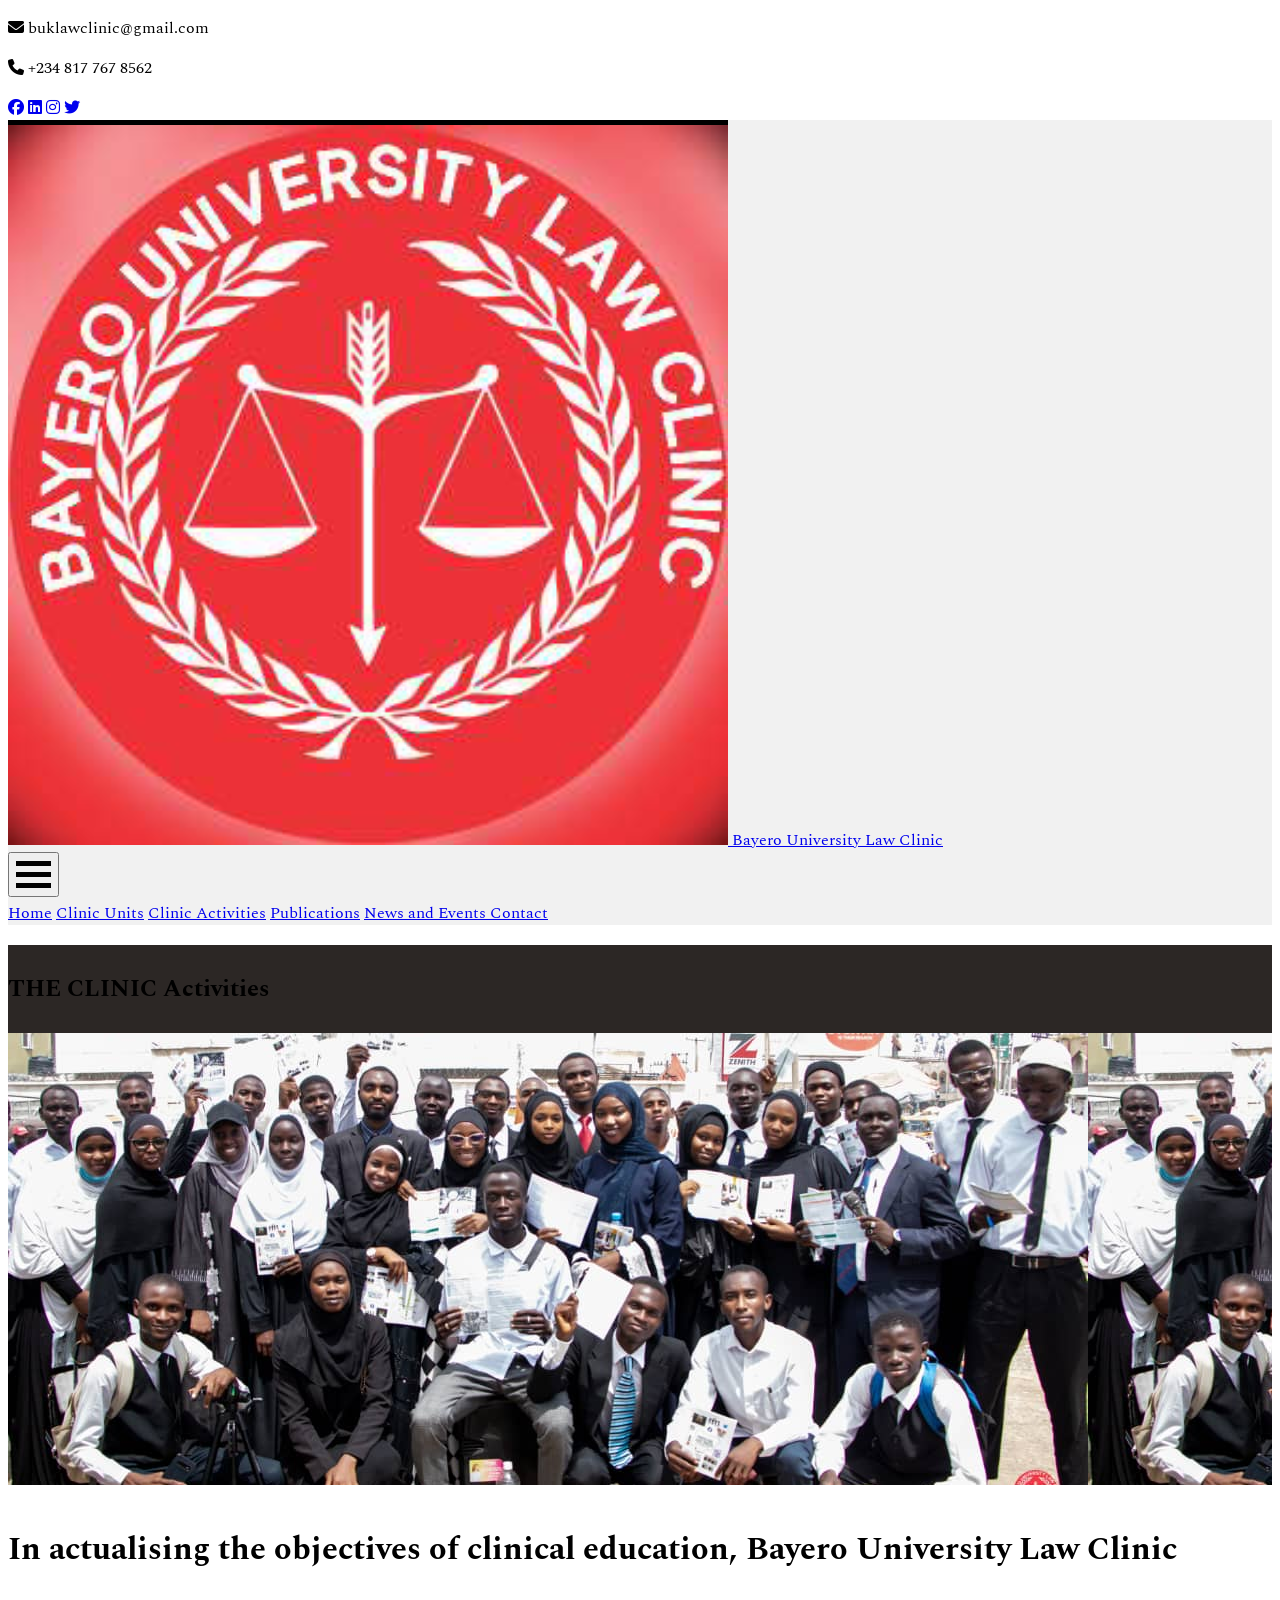
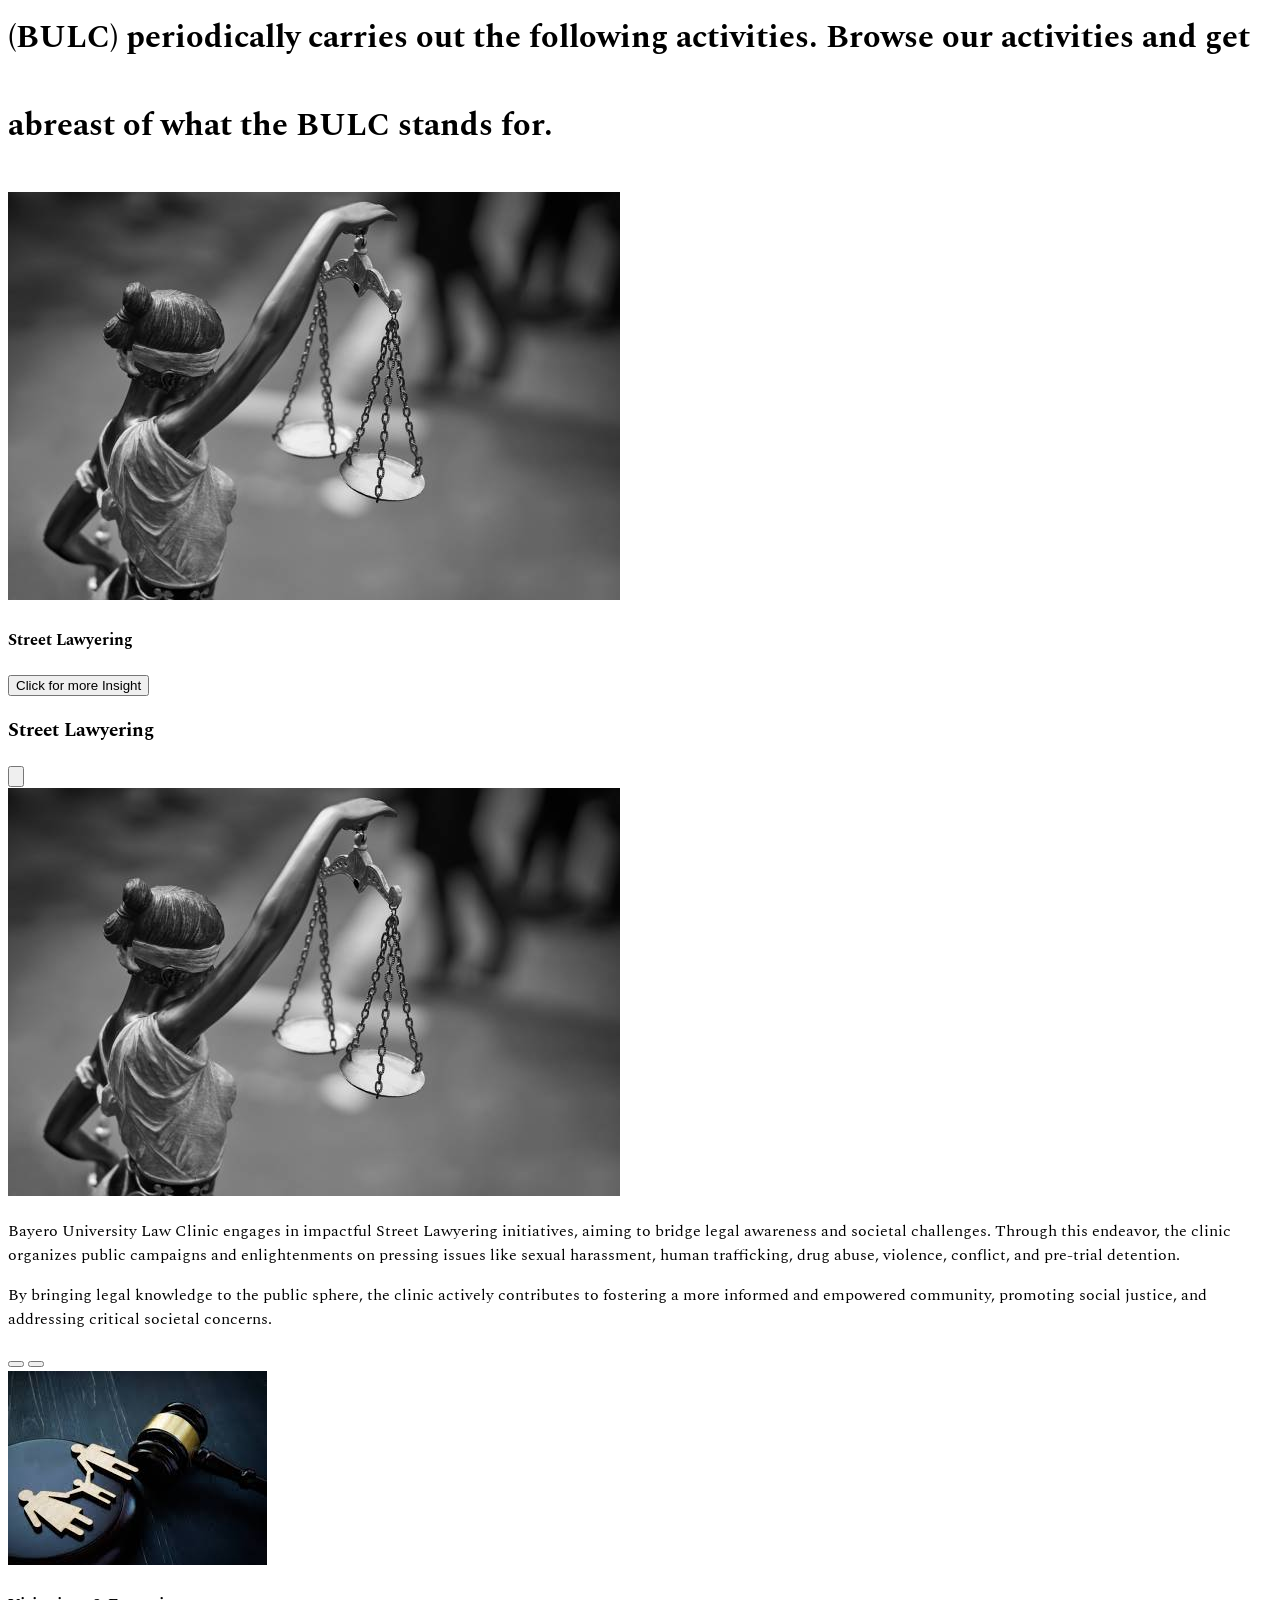
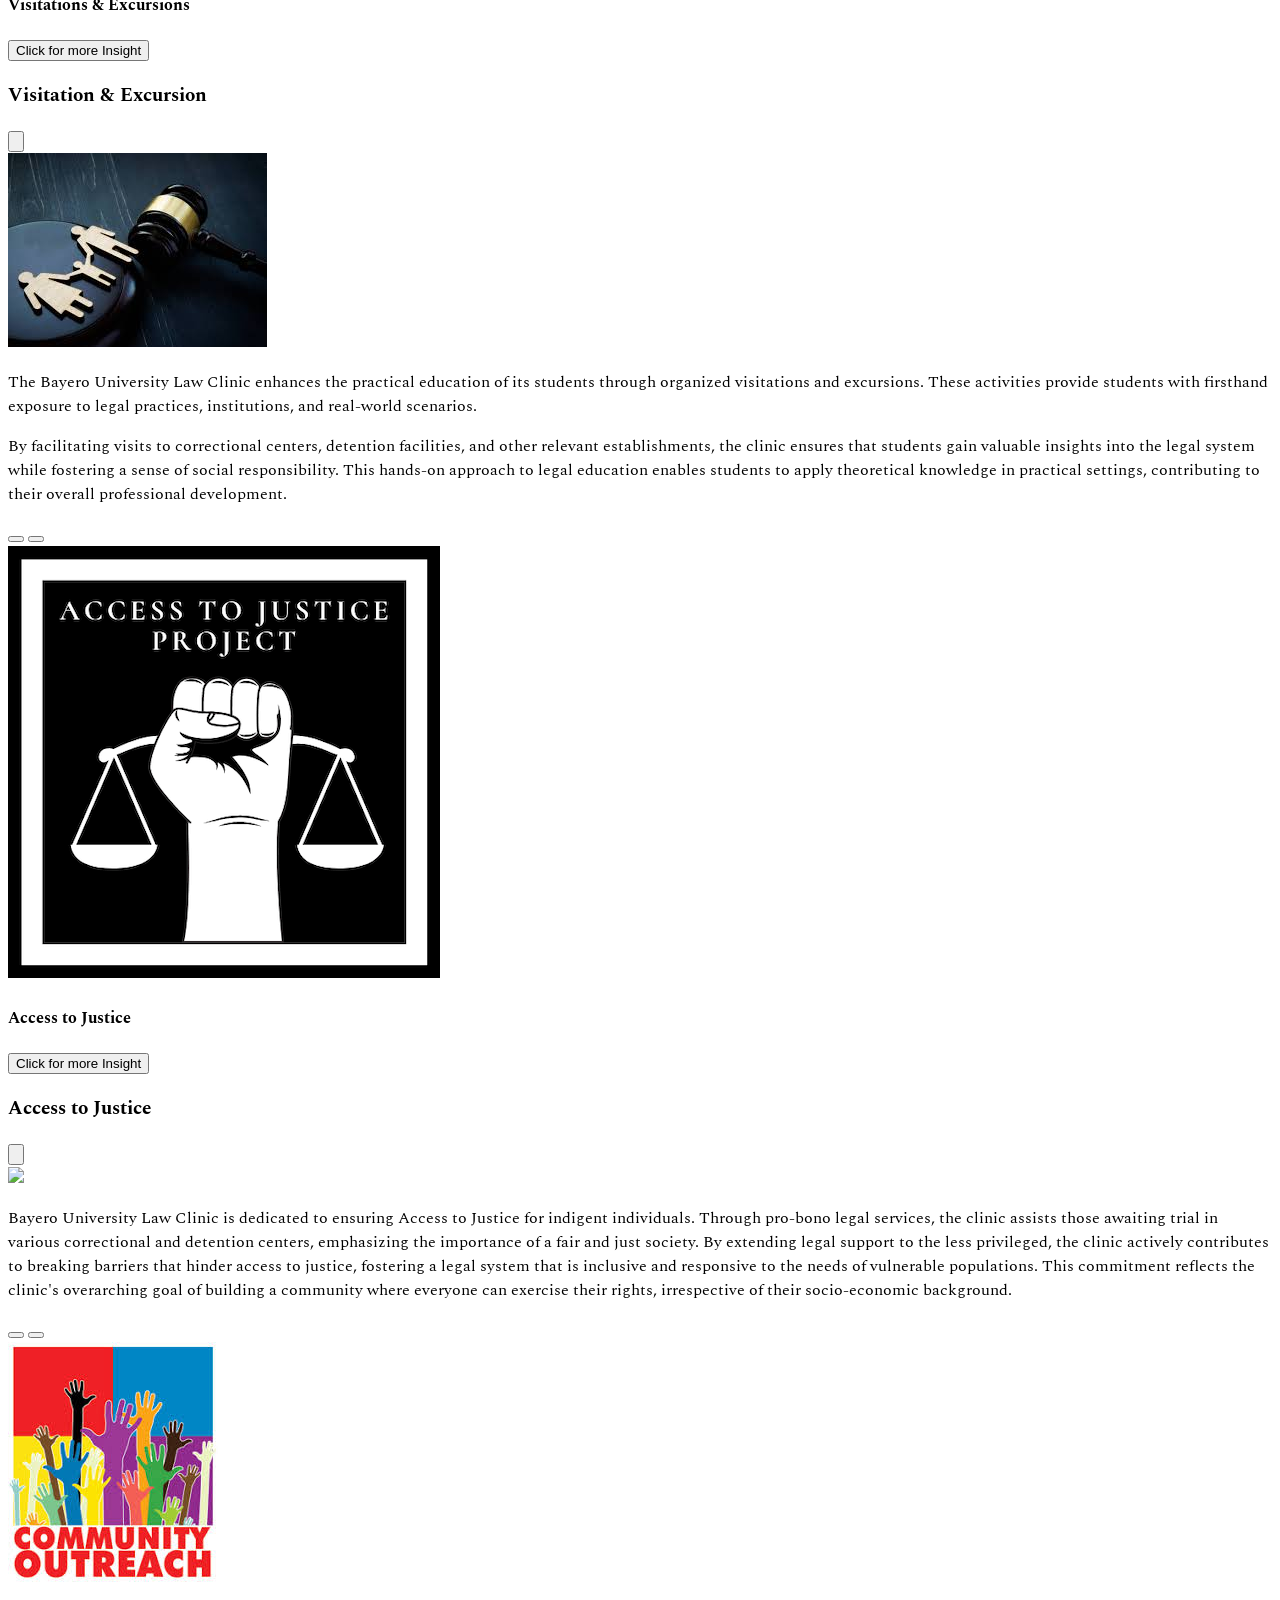
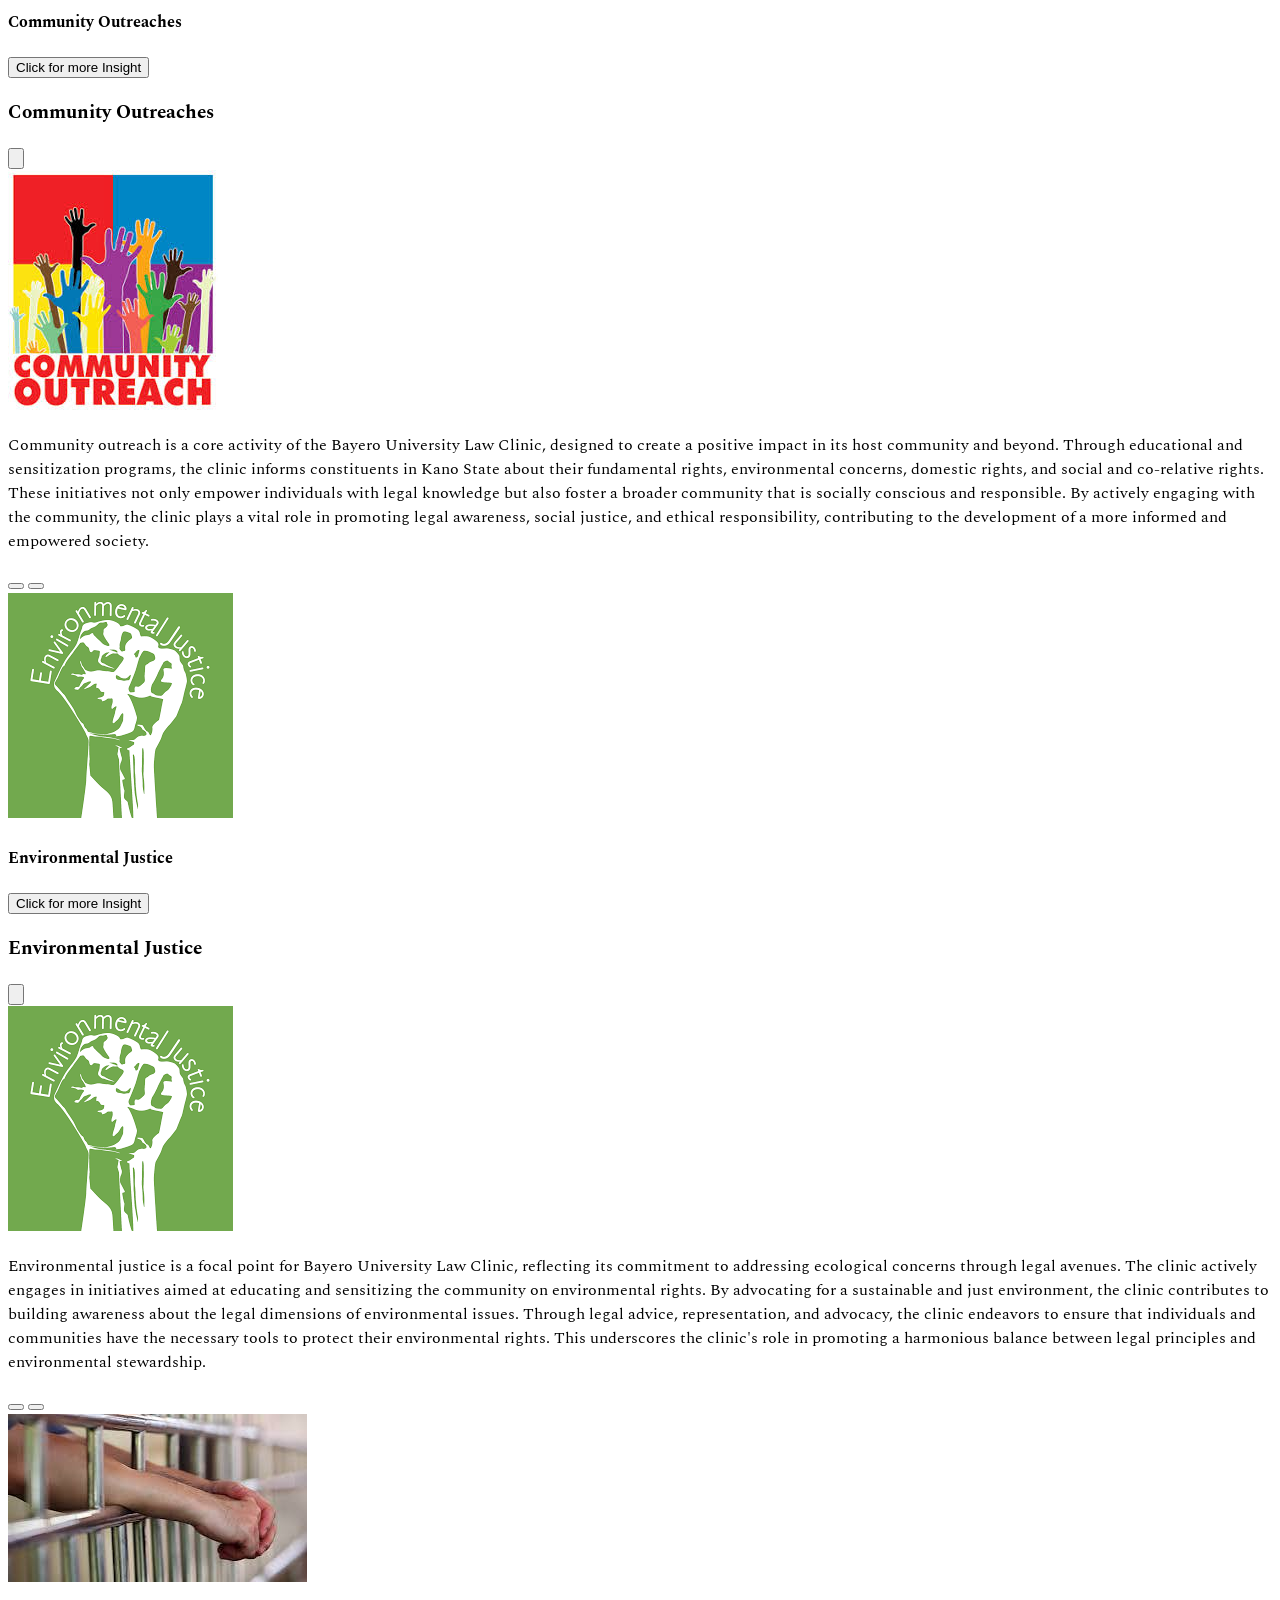
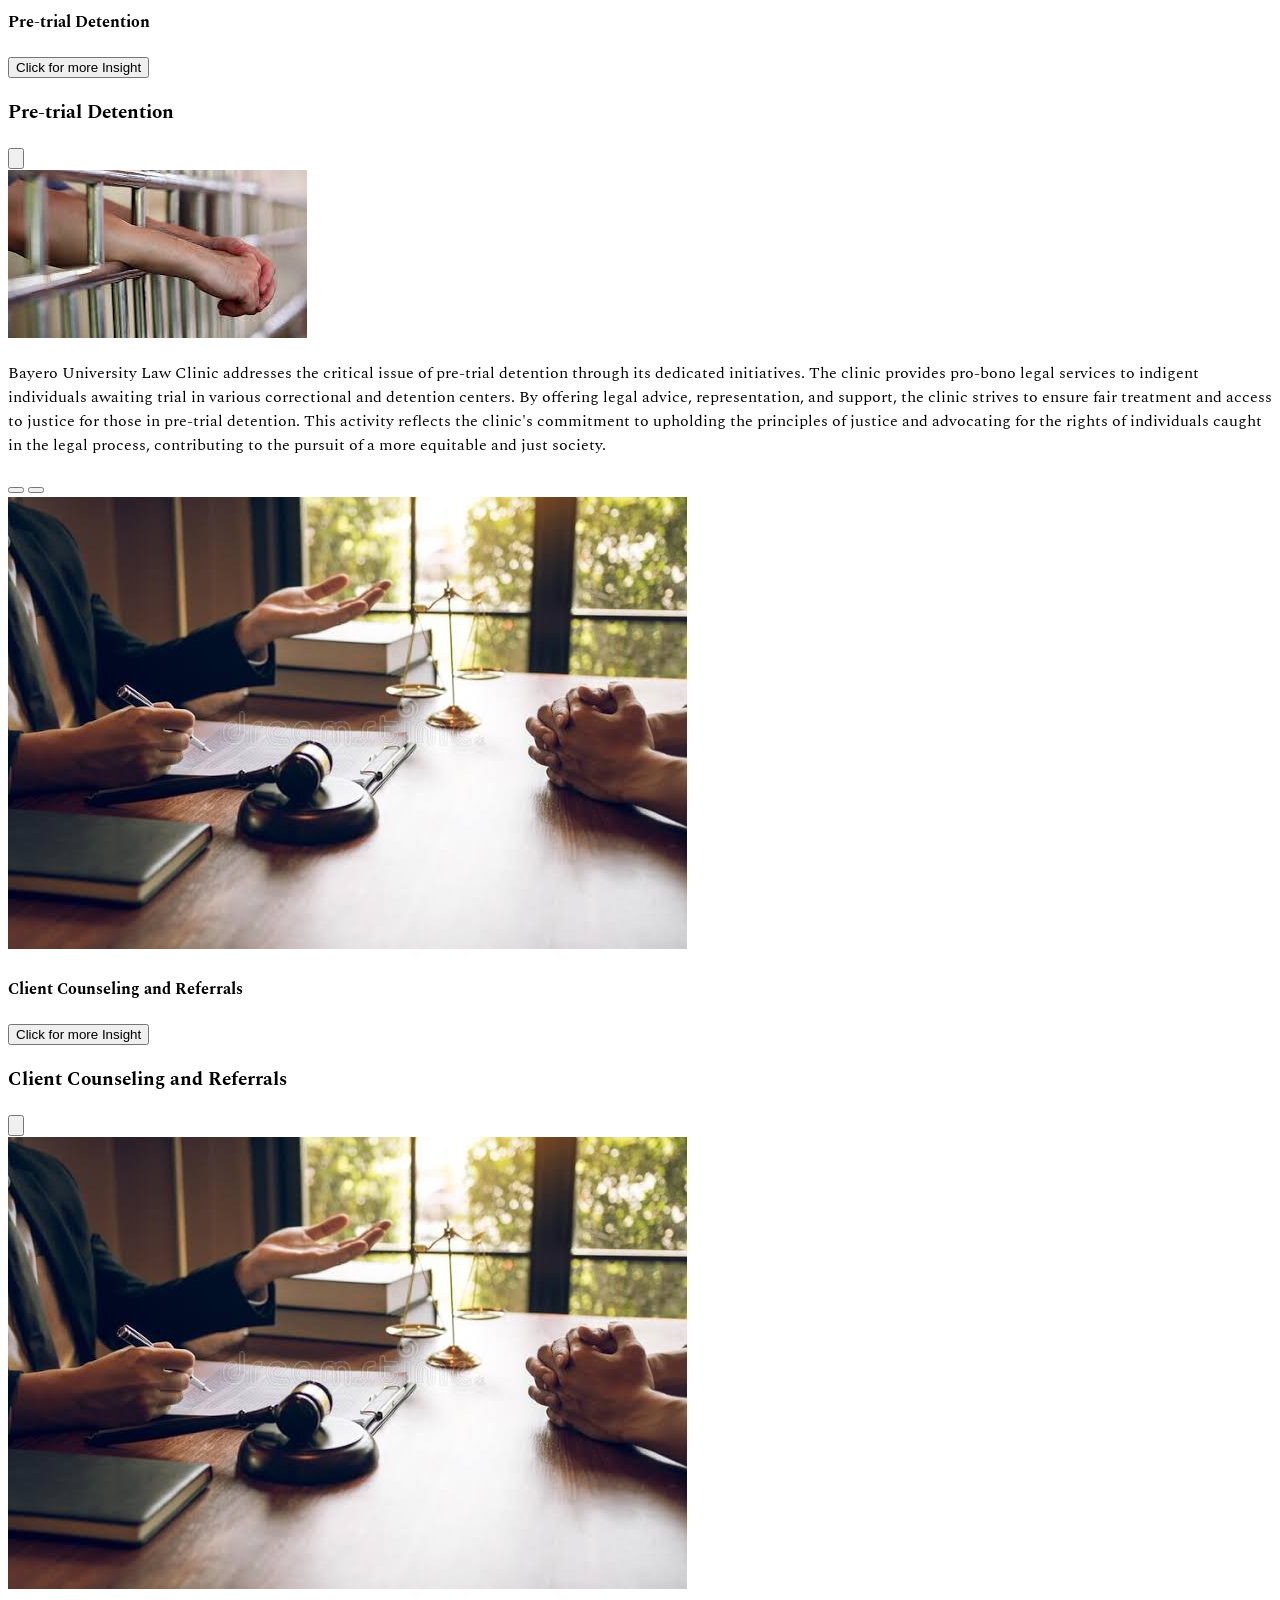
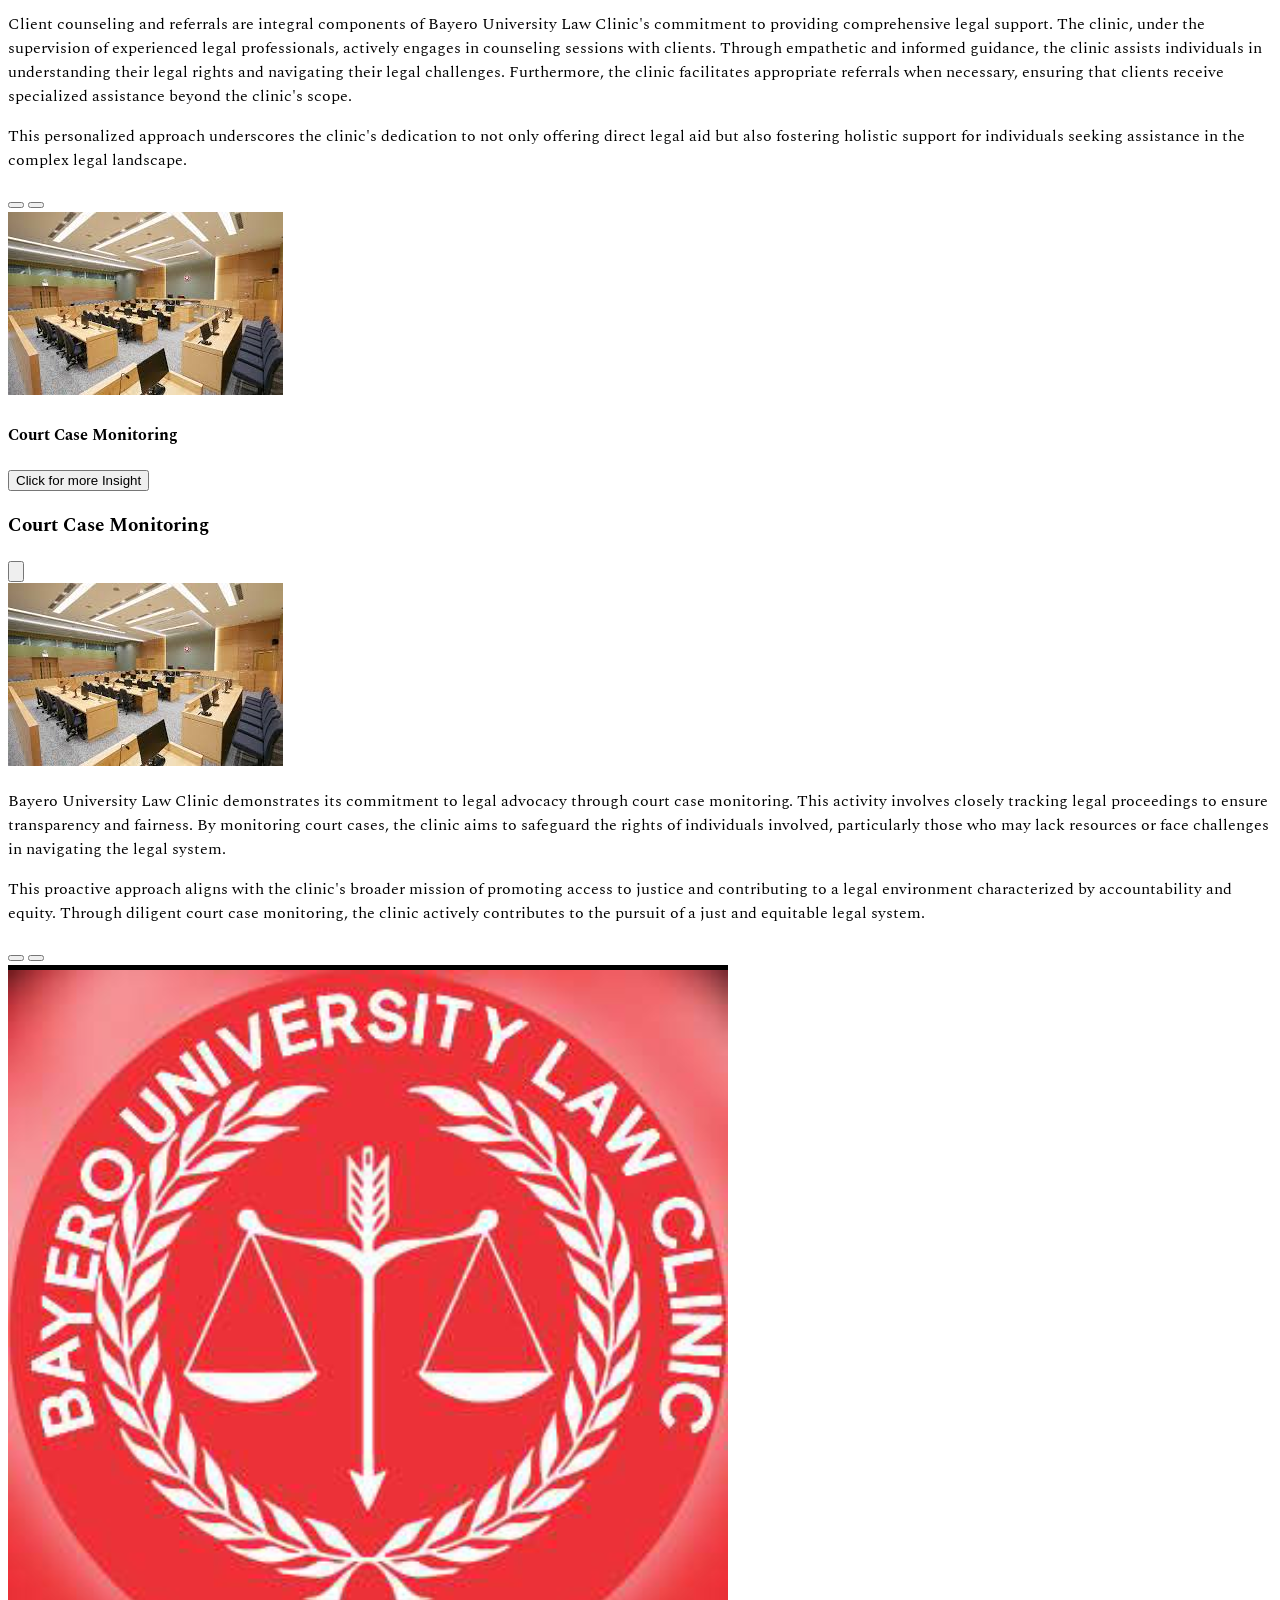
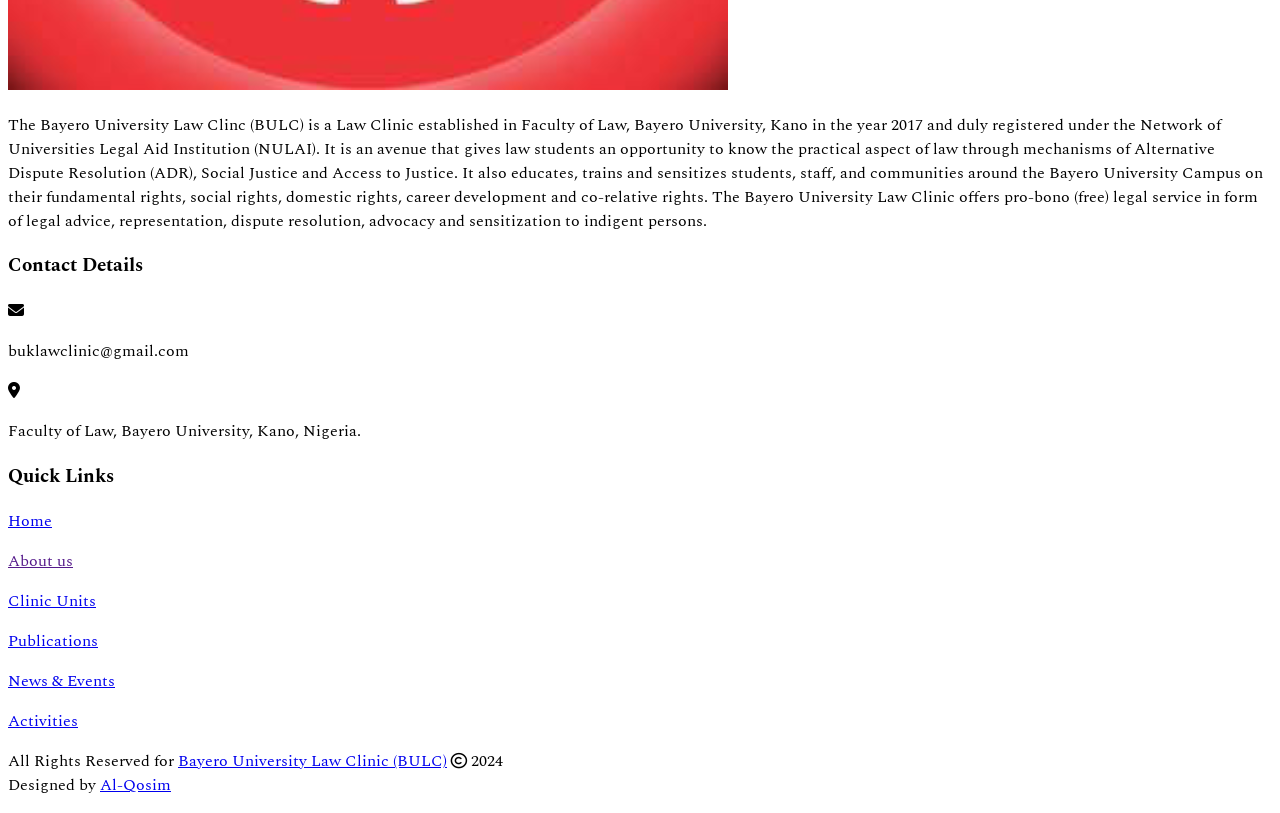
==== commit 90d6f0d2: "update" ====
--- a/activities.html
+++ b/activities.html
@@ -74,7 +74,7 @@
  <div class="bg-red-700 text-white py-4 md:py-8 px-2.5 md:px-6">
     <div class="flex justify-center items-center text-base md:text-4xl">
       <p class="text-white pr-2 lowercase "> <i class="fas fa-envelope"></i> buklawclinic@gmail.com </p>
-      <p class="text-white pl-2"> <i class="fas fa-phone"> </i> 5675 8799 7890</p>
+      <p class="text-white pl-2"> <i class="fas fa-phone"> </i> +234 817 767 8562</p>
     </div>
 <!-- social handles--> 
     <div class="mt-1.5 md:mt-4 flex text-xl  md:text-5xl justify-center">
